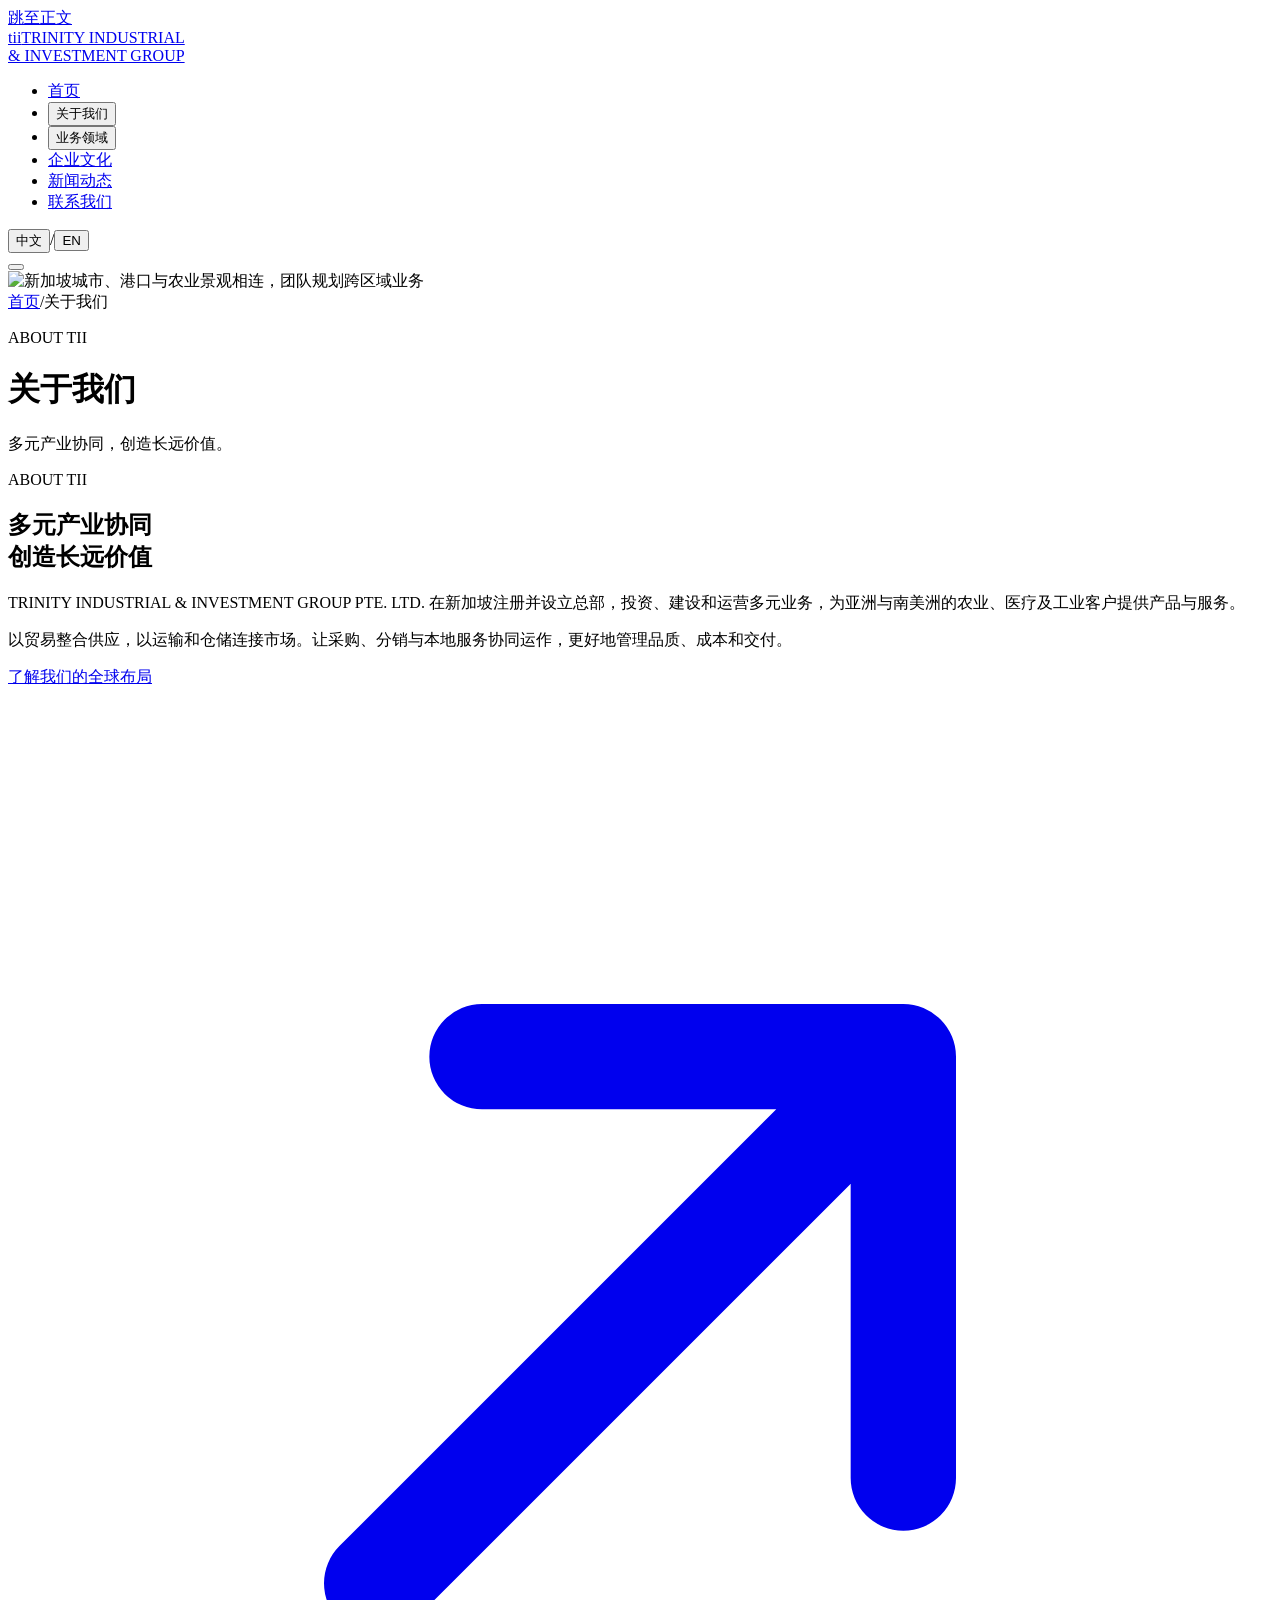
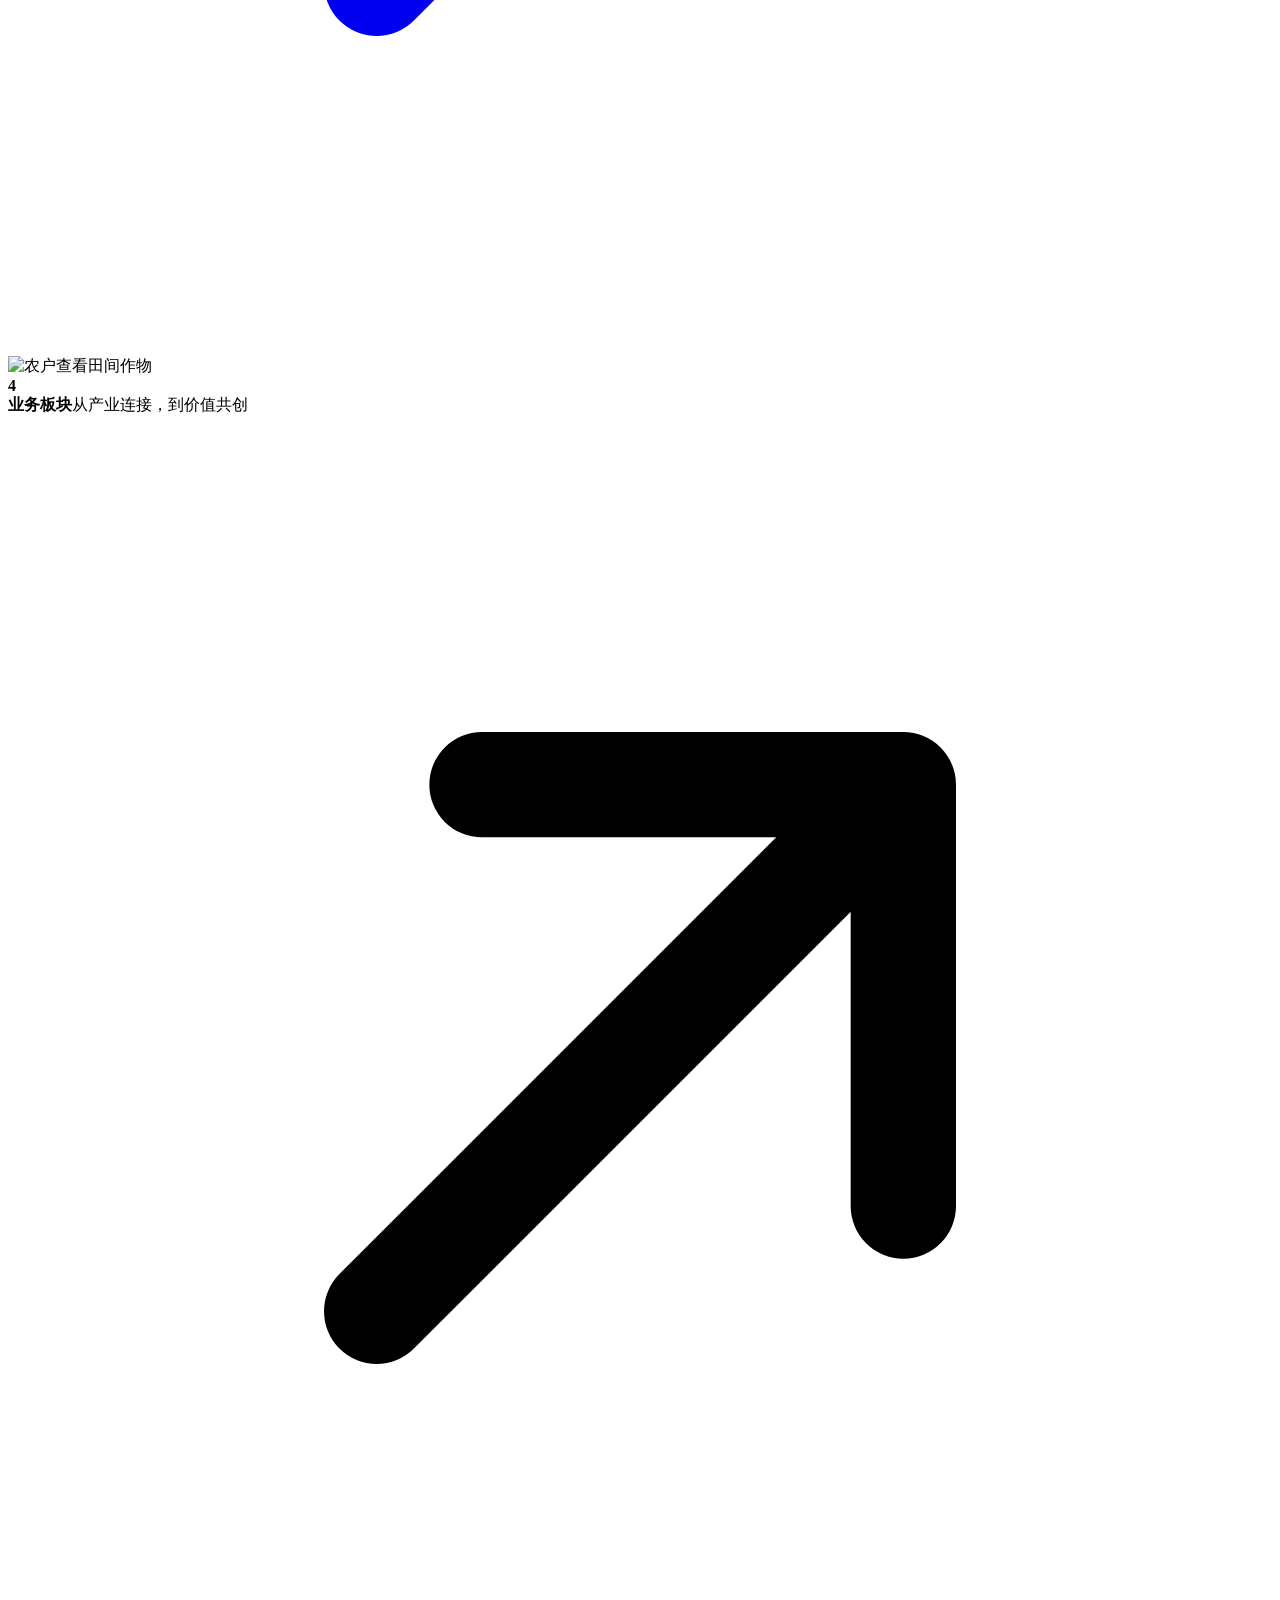
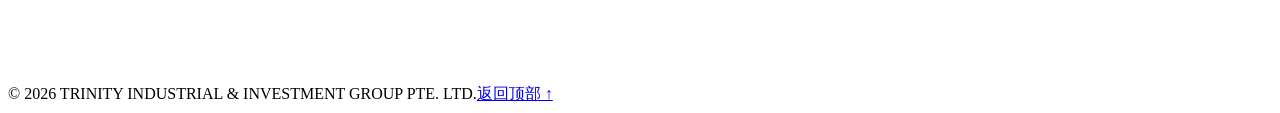
==== about.html @ e29555d6 "Remove Global Presence from the top navigation The section stays reachable from the About dropdown a" ====
<!doctype html>
<html lang="zh-CN"><head><meta charset="utf-8"><meta name="viewport" content="width=device-width,initial-scale=1"><meta name="theme-color" content="#c6df48"><title>关于我们 | tii</title><meta name="description" content="了解 TII：一家立足新加坡、服务亚洲与南美洲客户的多元产业投资与运营集团。"><link rel="icon" type="image/svg+xml" href="./assets/tii-favicon.svg">
<link rel="shortcut icon" type="image/svg+xml" href="./assets/tii-favicon.svg">
<link rel="apple-touch-icon" sizes="180x180" href="./assets/tii-apple-touch-icon.png"><link rel="stylesheet" href="./styles.css?v=20260927b"><script defer src="./app.js?v=20261021-dropdown"></script><link rel="stylesheet" href="./sections.css"><script defer src="./content.js"></script><link rel="stylesheet" href="./news.css">
<link rel="stylesheet" href="./subpages.css?v=20260927b"><link rel="stylesheet" href="./navigation-dropdown.css?v=20261021-home-weight"><script defer src="./navigation-dropdown.js?v=20261021-home"></script></head>
<body class="subpage" data-title-zh="关于我们 | tii" data-title-en="About us | tii" data-description-zh="了解 TII：一家立足新加坡、服务亚洲与南美洲客户的多元产业投资与运营集团。" data-description-en="Learn about TII, a Singapore-based group investing in and operating businesses serving customers across Asia and South America."><a class="skip" href="#main" data-zh="跳至正文" data-en="Skip to content">跳至正文</a>
<header class="site-header"><a class="brand" href="./index.html#home" aria-label="tii home"><span class="brand-text">tii</span><span class="brand-name">TRINITY INDUSTRIAL<br>& INVESTMENT GROUP</span></a><nav id="navigation" class="dropdown-navigation" aria-label="主导航"><ul class="dropdown-main"><li><a href="./index.html" data-zh="首页" data-en="Home">首页</a></li><li class="dropdown-branch"><button class="dropdown-toggle" type="button" aria-expanded="false" aria-controls="dropdown-about"><span data-zh="关于我们" data-en="About us">关于我们</span><span class="dropdown-arrow" aria-hidden="true"></span></button><ul class="dropdown-panel" id="dropdown-about" hidden><li><a href="./about.html" data-zh="公司介绍" data-en="About Us">公司介绍</a></li><li><a href="./culture.html" data-zh="企业文化" data-en="Corporate Culture">企业文化</a></li><li><a href="./index.html#global" data-zh="全球布局" data-en="Global Presence">全球布局</a></li><li><a href="./index.html#news" data-zh="新闻动态" data-en="News">新闻动态</a></li><li><a href="./index.html#contact" data-zh="联系我们" data-en="Contact Us">联系我们</a></li></ul></li><li class="dropdown-branch"><button class="dropdown-toggle" type="button" aria-expanded="false" aria-controls="dropdown-business"><span data-zh="业务领域" data-en="Our business">业务领域</span><span class="dropdown-arrow" aria-hidden="true"></span></button><ul class="dropdown-panel" id="dropdown-business" hidden><li class="dropdown-branch"><button class="dropdown-toggle" type="button" aria-expanded="false" aria-controls="dropdown-agriculture"><span data-zh="农业与植物健康" data-en="Agriculture / Plant Health">农业与植物健康</span><span class="dropdown-arrow" aria-hidden="true"></span></button><ul class="dropdown-panel" id="dropdown-agriculture" hidden><li><a href="./agriculture.html#approach" data-zh="植物健康管理" data-en="Plant Health Management">植物健康管理</a></li><li class="dropdown-branch"><div class="dropdown-row"><a href="./agriculture.html#crop-solutions" data-zh="作物解决方案" data-en="Crop Solutions">作物解决方案</a><button class="dropdown-toggle dropdown-toggle--split" type="button" aria-expanded="false" aria-controls="dropdown-crops"><span class="dropdown-sr" data-zh="作物解决方案分类" data-en="Crop Solutions categories">作物解决方案分类</span><span class="dropdown-arrow" aria-hidden="true"></span></button></div><ul class="dropdown-panel" id="dropdown-crops" hidden><li><a href="./coming-soon.html" data-zh="水稻" data-en="Rice">水稻</a></li><li><a href="./coming-soon.html" data-zh="榴莲" data-en="Durian">榴莲</a></li><li><a href="./coming-soon.html" data-zh="芒果" data-en="Mango">芒果</a></li><li><a href="./coming-soon.html" data-zh="咖啡" data-en="Coffee">咖啡</a></li></ul></li></ul></li><li class="dropdown-branch"><button class="dropdown-toggle" type="button" aria-expanded="false" aria-controls="dropdown-medical"><span data-zh="医疗器械" data-en="Medical Devices">医疗器械</span><span class="dropdown-arrow" aria-hidden="true"></span></button><ul class="dropdown-panel" id="dropdown-medical" hidden><li class="dropdown-branch"><div class="dropdown-row"><a href="./medical.html" data-zh="医疗产品" data-en="Medical Products">医疗产品</a><button class="dropdown-toggle dropdown-toggle--split" type="button" aria-expanded="false" aria-controls="dropdown-products"><span class="dropdown-sr" data-zh="医疗产品分类" data-en="Medical Products categories">医疗产品分类</span><span class="dropdown-arrow" aria-hidden="true"></span></button></div><ul class="dropdown-panel" id="dropdown-products" hidden><li><a href="./medical.html#enteral" data-zh="肠内营养" data-en="Enteral Feeding">肠内营养</a></li><li><a href="./medical.html#urology" data-zh="泌尿护理" data-en="Urology">泌尿护理</a></li><li><a href="./medical.html#suction" data-zh="吸引系列" data-en="Suction">吸引系列</a></li><li><a href="./medical.html#collection" data-zh="收集系列" data-en="Collection">收集系列</a></li></ul></li><li><a href="./medical.html#quality" data-zh="质量保障" data-en="Quality">质量保障</a></li></ul></li><li class="dropdown-branch"><button class="dropdown-toggle" type="button" aria-expanded="false" aria-controls="dropdown-trading"><span data-zh="大宗商品贸易" data-en="Commodity Trading">大宗商品贸易</span><span class="dropdown-arrow" aria-hidden="true"></span></button><ul class="dropdown-panel" id="dropdown-trading" hidden><li><a href="./business.html?division=2#business" data-zh="业务概览" data-en="Overview">业务概览</a></li><li><a href="./coming-soon.html" data-zh="敬请期待" data-en="Coming Soon">敬请期待</a></li></ul></li><li class="dropdown-branch"><button class="dropdown-toggle" type="button" aria-expanded="false" aria-controls="dropdown-logistics"><span data-zh="国际运输与海外仓储" data-en="International Transportation &amp; Overseas Warehousing">国际运输与海外仓储</span><span class="dropdown-arrow" aria-hidden="true"></span></button><ul class="dropdown-panel" id="dropdown-logistics" hidden><li><a href="./logistics.html#overview" data-zh="业务概览" data-en="Overview">业务概览</a></li><li><a href="./logistics.html#services" data-zh="货物旅程" data-en="Cargo Journey">货物旅程</a></li></ul></li></ul></li><li><a href="./culture.html" data-zh="企业文化" data-en="Our culture">企业文化</a></li><li><a href="./index.html#news" data-zh="新闻动态" data-en="News">新闻动态</a></li><li><a href="./index.html#contact" data-zh="联系我们" data-en="Contact">联系我们</a></li></ul></nav><div class="nav-actions"><div class="language" aria-label="Language"><button data-lang="zh" class="active" aria-pressed="true">中文</button><span>/</span><button data-lang="en" aria-pressed="false">EN</button></div><button class="menu-toggle" aria-label="打开菜单" aria-controls="navigation" aria-expanded="false"><span></span><span></span></button></div></header>
<main id="main">
<div class="page-intro">
<img class="page-intro-image" src="./assets/about-hero.jpg" alt="新加坡城市、港口与农业景观相连，团队规划跨区域业务" data-alt-zh="新加坡城市、港口与农业景观相连，团队规划跨区域业务" data-alt-en="A team planning cross-regional business overlooking Singapore, its port and agricultural landscape" width="1672" height="941">
<div class="wrap"><div class="breadcrumbs"><a href="./index.html" data-zh="首页" data-en="Home">首页</a><span aria-hidden="true">/</span><span data-zh="关于我们" data-en="About us">关于我们</span></div><p class="eyebrow">ABOUT TII</p><h1 data-zh="关于我们" data-en="About us">关于我们</h1><p class="page-description" data-zh="多元产业协同，创造长远价值。" data-en="Connected industries. Lasting value.">多元产业协同，创造长远价值。</p></div></div><section id="about" class="section about wrap"><div class="about-copy"><p class="eyebrow">ABOUT TII</p><h2><span data-zh="多元产业协同" data-en="Diverse industries.">多元产业协同</span><br><span class="muted-title" data-zh="创造长远价值" data-en="Lasting value.">创造长远价值</span></h2><p class="body-copy" data-zh="TRINITY INDUSTRIAL & INVESTMENT GROUP PTE. LTD. 在新加坡注册并设立总部，投资、建设和运营多元业务，为亚洲与南美洲的农业、医疗及工业客户提供产品与服务。" data-en="TRINITY INDUSTRIAL & INVESTMENT GROUP PTE. LTD. is incorporated and headquartered in Singapore. We invest in, build and operate businesses serving agricultural, healthcare and industrial customers across Asia and South America.">TRINITY INDUSTRIAL & INVESTMENT GROUP PTE. LTD. 在新加坡注册并设立总部，投资、建设和运营多元业务，为亚洲与南美洲的农业、医疗及工业客户提供产品与服务。</p><p class="body-copy secondary" data-zh="以贸易整合供应，以运输和仓储连接市场。让采购、分销与本地服务协同运作，更好地管理品质、成本和交付。" data-en="Trading secures supply for our distribution businesses. Transportation and warehousing connect markets, giving us greater control over quality, costs and delivery schedules.">以贸易整合供应，以运输和仓储连接市场。让采购、分销与本地服务协同运作，更好地管理品质、成本和交付。</p><a class="text-link" href="./index.html#global"><span data-zh="了解我们的全球布局" data-en="Discover our global presence">了解我们的全球布局</span>
<span class="text-link-icon" aria-hidden="true"><svg viewBox="0 0 24 24" focusable="false"><path d="M7 17L17 7M9 7h8v8" fill="none" stroke="currentColor" stroke-width="2" stroke-linecap="round" stroke-linejoin="round"/></svg></span>
</a></div><div class="about-visual"><img src="./assets/farmer.png" alt="农户查看田间作物" data-alt-zh="农户查看田间作物" data-alt-en="A farmer checking crops in the field" loading="lazy" width="1222" height="798"><div class="about-caption"><strong>4</strong><div><b data-zh="业务板块" data-en="Business divisions">业务板块</b><span data-zh="从产业连接，到价值共创" data-en="Connected industries. Shared value.">从产业连接，到价值共创</span></div><span class="caption-symbol" aria-hidden="true"><svg viewBox="0 0 24 24" focusable="false"><path d="M7 17L17 7M9 7h8v8" fill="none" stroke="currentColor" stroke-width="2" stroke-linecap="round" stroke-linejoin="round"/></svg></span></div></div></section></main><footer class="site-footer wrap"><span>© <span id="year">2026</span> TRINITY INDUSTRIAL & INVESTMENT GROUP PTE. LTD.</span><a href="#main" data-zh="返回顶部 ↑" data-en="Back to top ↑">返回顶部 ↑</a></footer></body></html>
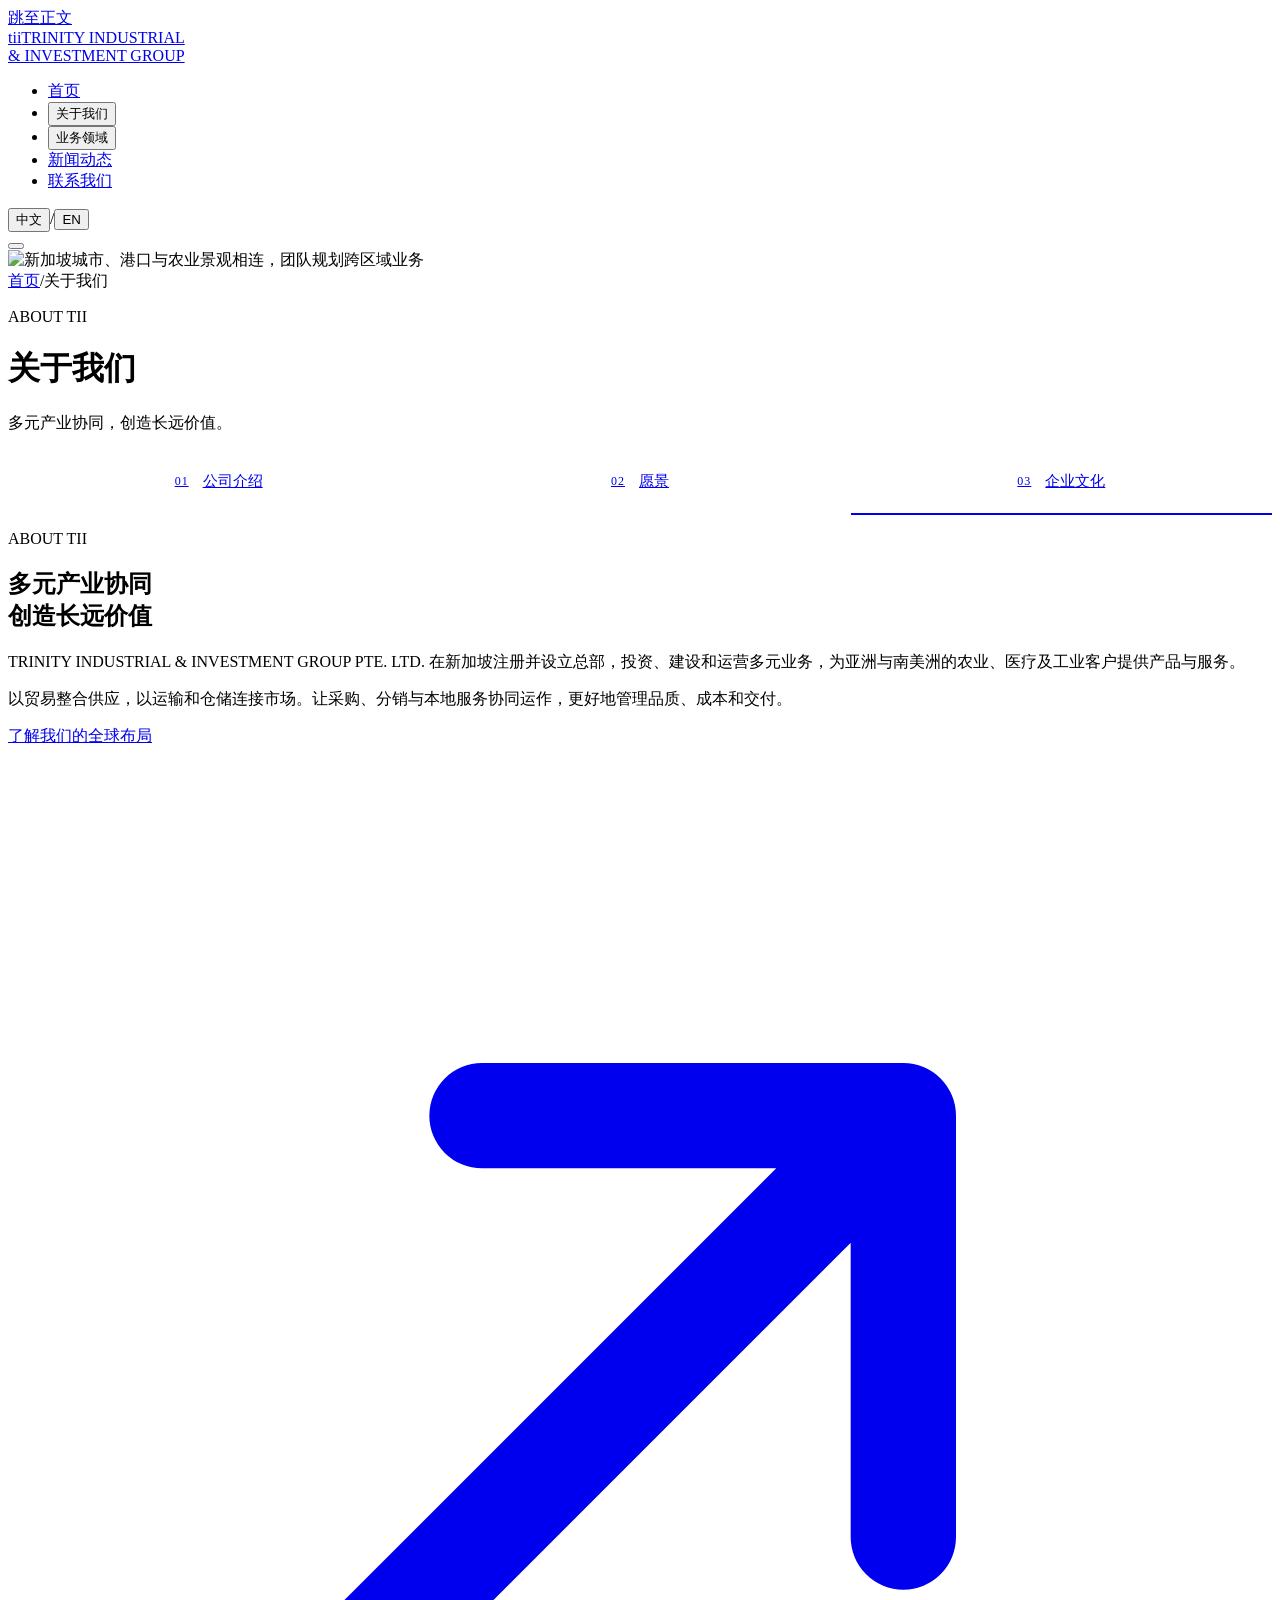
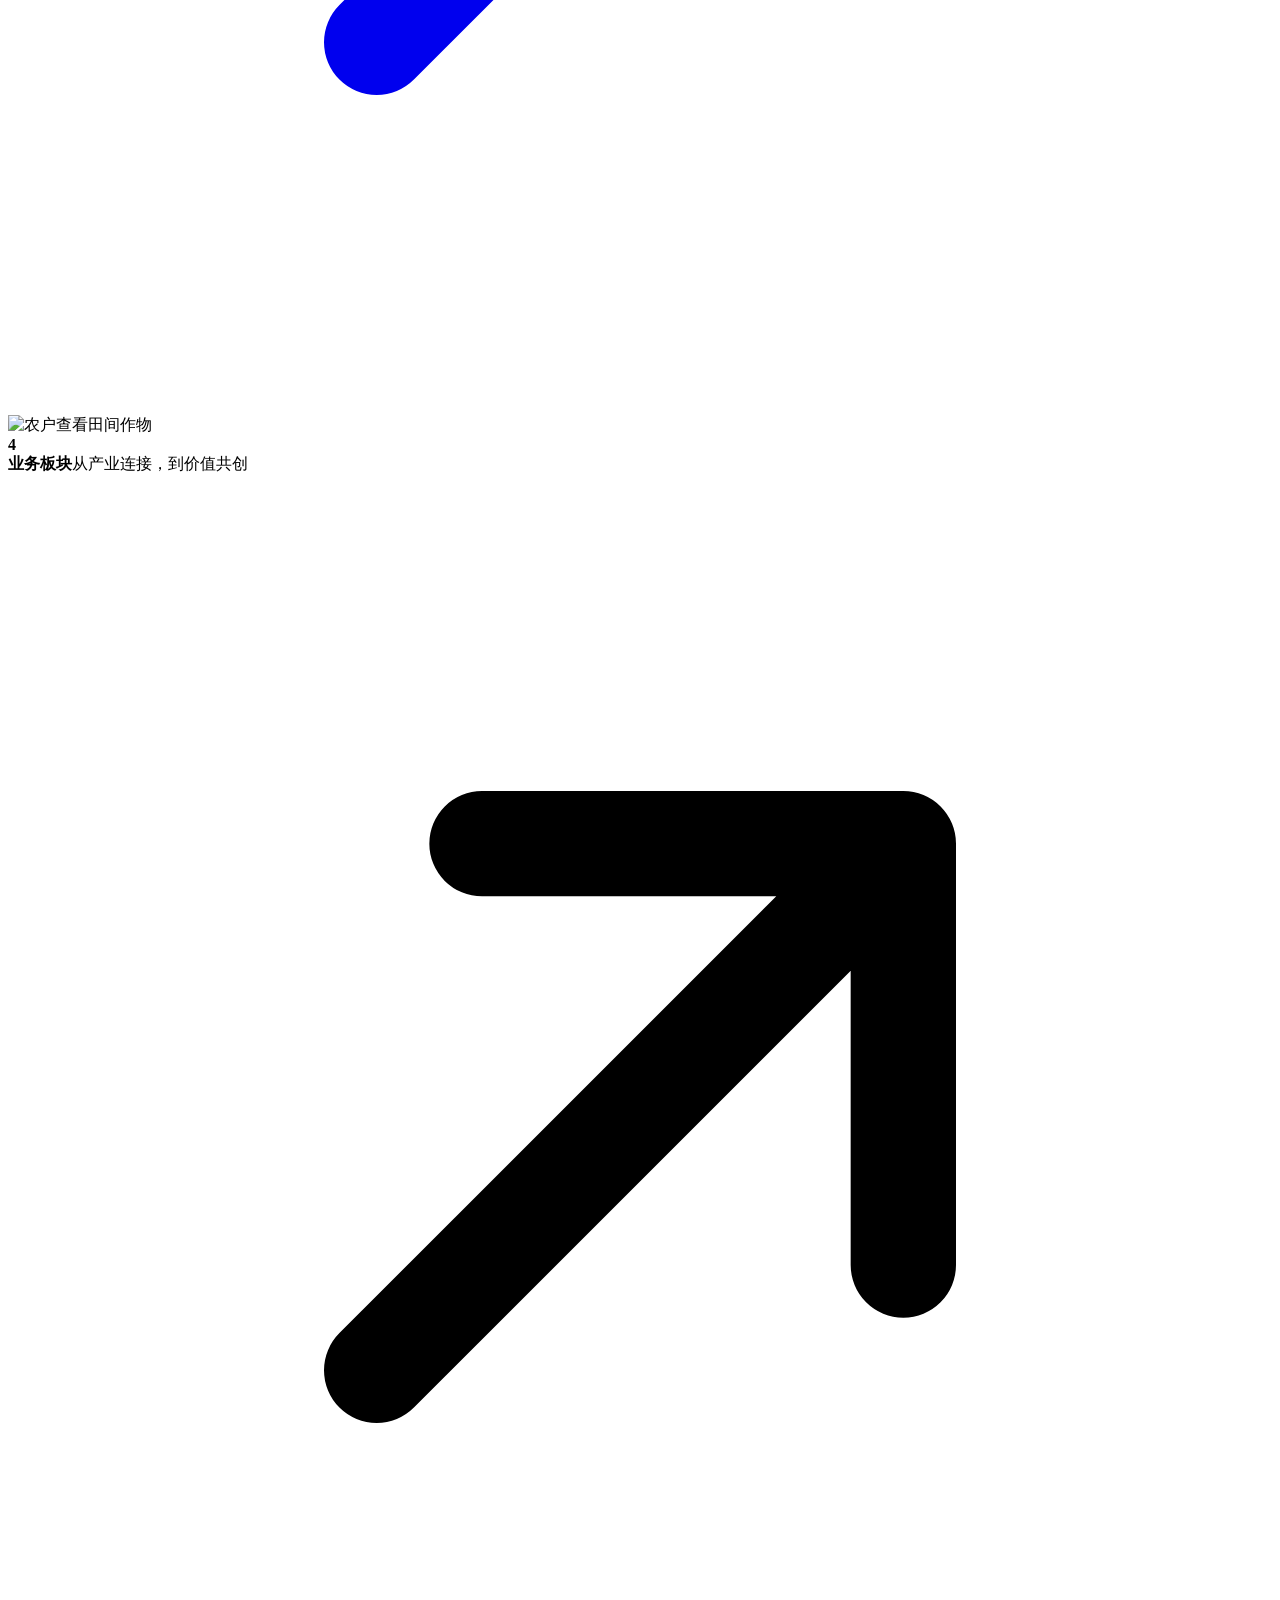
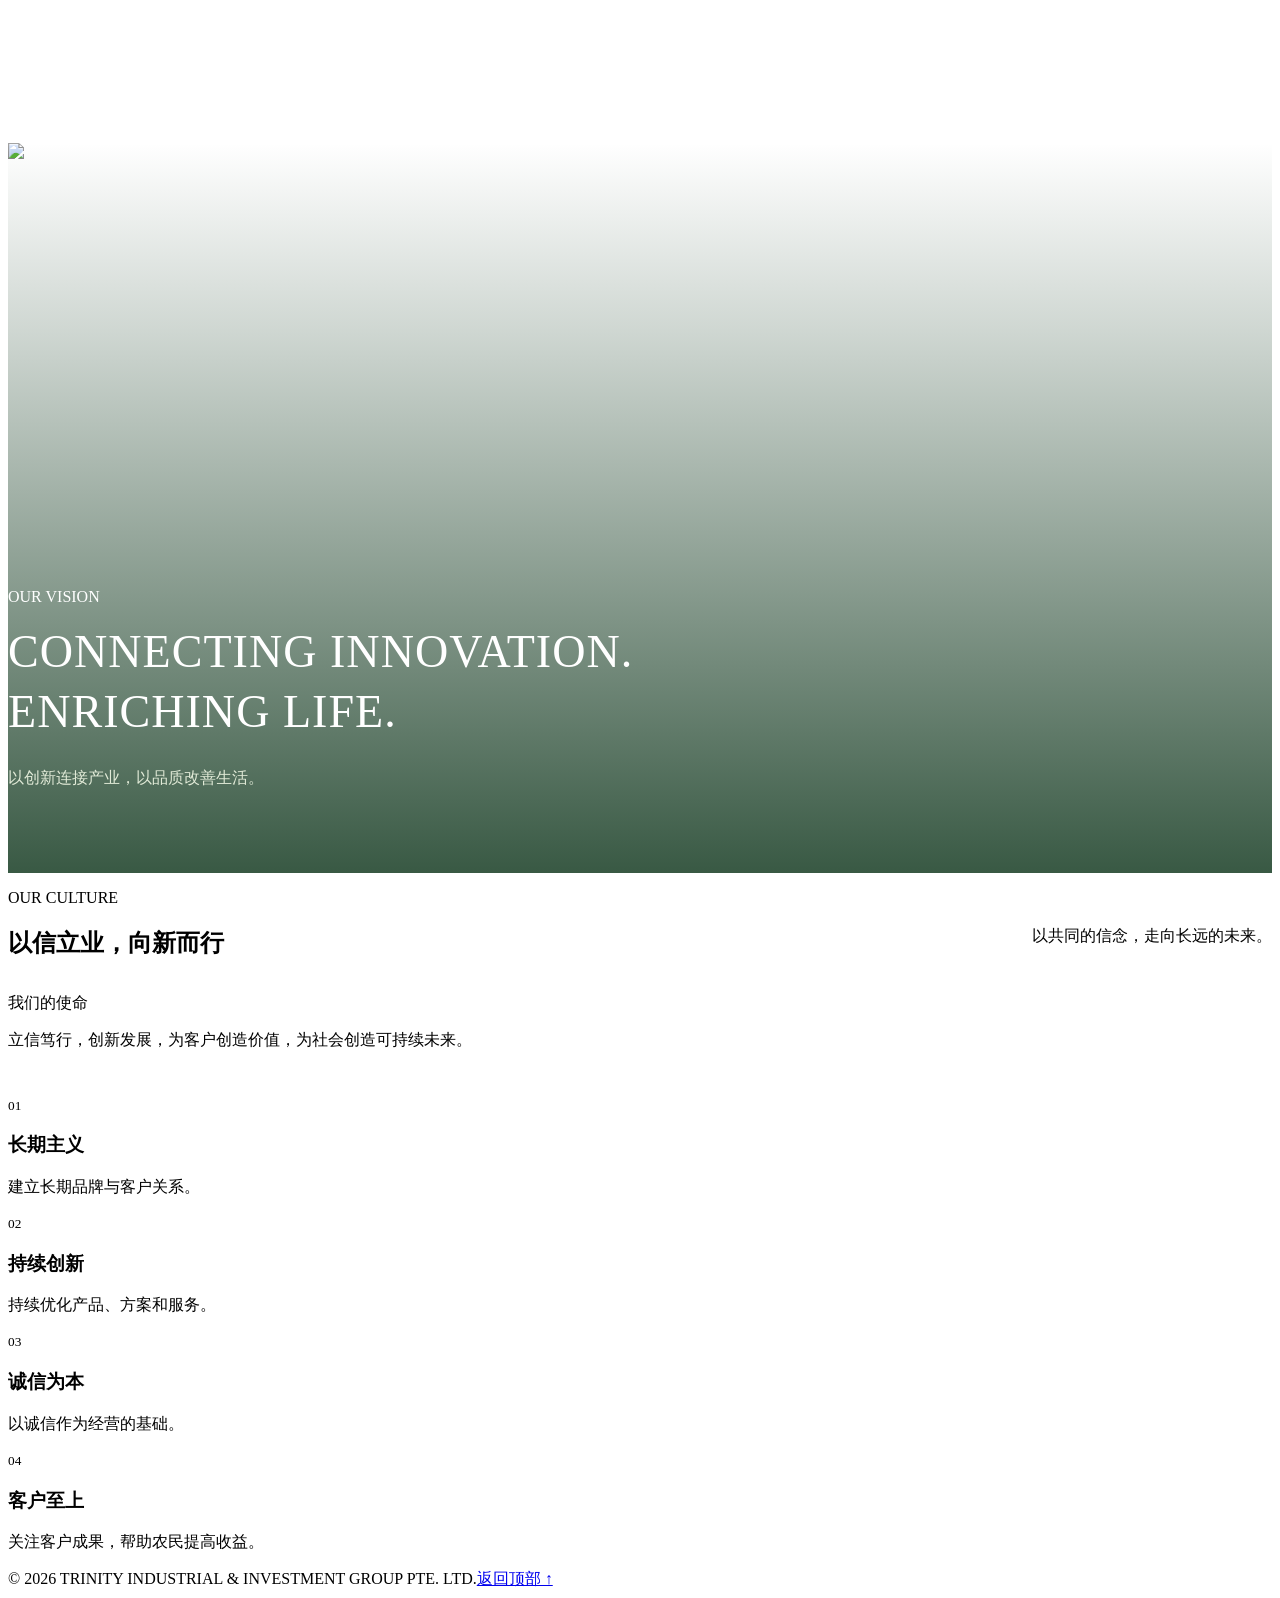
==== commit e51bccbf: "Merge company intro, vision and culture into one About page The About page now scrolls through three" ====
--- a/about.html
+++ b/about.html
@@ -2,12 +2,23 @@
 <html lang="zh-CN"><head><meta charset="utf-8"><meta name="viewport" content="width=device-width,initial-scale=1"><meta name="theme-color" content="#c6df48"><title>关于我们 | tii</title><meta name="description" content="了解 TII：一家立足新加坡、服务亚洲与南美洲客户的多元产业投资与运营集团。"><link rel="icon" type="image/svg+xml" href="./assets/tii-favicon.svg">
 <link rel="shortcut icon" type="image/svg+xml" href="./assets/tii-favicon.svg">
 <link rel="apple-touch-icon" sizes="180x180" href="./assets/tii-apple-touch-icon.png"><link rel="stylesheet" href="./styles.css?v=20260927b"><script defer src="./app.js?v=20261021-dropdown"></script><link rel="stylesheet" href="./sections.css"><script defer src="./content.js"></script><link rel="stylesheet" href="./news.css">
-<link rel="stylesheet" href="./subpages.css?v=20260927b"><link rel="stylesheet" href="./navigation-dropdown.css?v=20261021-home-weight"><script defer src="./navigation-dropdown.js?v=20261021-home"></script></head>
+<link rel="stylesheet" href="./subpages.css?v=20260927b"><link rel="stylesheet" href="./company.css?v=20261022"><script defer src="./company.js?v=20261022"></script><link rel="stylesheet" href="./navigation-dropdown.css?v=20261021-home-weight"><script defer src="./navigation-dropdown.js?v=20261021-home"></script></head>
 <body class="subpage" data-title-zh="关于我们 | tii" data-title-en="About us | tii" data-description-zh="了解 TII：一家立足新加坡、服务亚洲与南美洲客户的多元产业投资与运营集团。" data-description-en="Learn about TII, a Singapore-based group investing in and operating businesses serving customers across Asia and South America."><a class="skip" href="#main" data-zh="跳至正文" data-en="Skip to content">跳至正文</a>
-<header class="site-header"><a class="brand" href="./index.html#home" aria-label="tii home"><span class="brand-text">tii</span><span class="brand-name">TRINITY INDUSTRIAL<br>& INVESTMENT GROUP</span></a><nav id="navigation" class="dropdown-navigation" aria-label="主导航"><ul class="dropdown-main"><li><a href="./index.html" data-zh="首页" data-en="Home">首页</a></li><li class="dropdown-branch"><button class="dropdown-toggle" type="button" aria-expanded="false" aria-controls="dropdown-about"><span data-zh="关于我们" data-en="About us">关于我们</span><span class="dropdown-arrow" aria-hidden="true"></span></button><ul class="dropdown-panel" id="dropdown-about" hidden><li><a href="./about.html" data-zh="公司介绍" data-en="About Us">公司介绍</a></li><li><a href="./culture.html" data-zh="企业文化" data-en="Corporate Culture">企业文化</a></li><li><a href="./index.html#global" data-zh="全球布局" data-en="Global Presence">全球布局</a></li><li><a href="./index.html#news" data-zh="新闻动态" data-en="News">新闻动态</a></li><li><a href="./index.html#contact" data-zh="联系我们" data-en="Contact Us">联系我们</a></li></ul></li><li class="dropdown-branch"><button class="dropdown-toggle" type="button" aria-expanded="false" aria-controls="dropdown-business"><span data-zh="业务领域" data-en="Our business">业务领域</span><span class="dropdown-arrow" aria-hidden="true"></span></button><ul class="dropdown-panel" id="dropdown-business" hidden><li class="dropdown-branch"><button class="dropdown-toggle" type="button" aria-expanded="false" aria-controls="dropdown-agriculture"><span data-zh="农业与植物健康" data-en="Agriculture / Plant Health">农业与植物健康</span><span class="dropdown-arrow" aria-hidden="true"></span></button><ul class="dropdown-panel" id="dropdown-agriculture" hidden><li><a href="./agriculture.html#approach" data-zh="植物健康管理" data-en="Plant Health Management">植物健康管理</a></li><li class="dropdown-branch"><div class="dropdown-row"><a href="./agriculture.html#crop-solutions" data-zh="作物解决方案" data-en="Crop Solutions">作物解决方案</a><button class="dropdown-toggle dropdown-toggle--split" type="button" aria-expanded="false" aria-controls="dropdown-crops"><span class="dropdown-sr" data-zh="作物解决方案分类" data-en="Crop Solutions categories">作物解决方案分类</span><span class="dropdown-arrow" aria-hidden="true"></span></button></div><ul class="dropdown-panel" id="dropdown-crops" hidden><li><a href="./coming-soon.html" data-zh="水稻" data-en="Rice">水稻</a></li><li><a href="./coming-soon.html" data-zh="榴莲" data-en="Durian">榴莲</a></li><li><a href="./coming-soon.html" data-zh="芒果" data-en="Mango">芒果</a></li><li><a href="./coming-soon.html" data-zh="咖啡" data-en="Coffee">咖啡</a></li></ul></li></ul></li><li class="dropdown-branch"><button class="dropdown-toggle" type="button" aria-expanded="false" aria-controls="dropdown-medical"><span data-zh="医疗器械" data-en="Medical Devices">医疗器械</span><span class="dropdown-arrow" aria-hidden="true"></span></button><ul class="dropdown-panel" id="dropdown-medical" hidden><li class="dropdown-branch"><div class="dropdown-row"><a href="./medical.html" data-zh="医疗产品" data-en="Medical Products">医疗产品</a><button class="dropdown-toggle dropdown-toggle--split" type="button" aria-expanded="false" aria-controls="dropdown-products"><span class="dropdown-sr" data-zh="医疗产品分类" data-en="Medical Products categories">医疗产品分类</span><span class="dropdown-arrow" aria-hidden="true"></span></button></div><ul class="dropdown-panel" id="dropdown-products" hidden><li><a href="./medical.html#enteral" data-zh="肠内营养" data-en="Enteral Feeding">肠内营养</a></li><li><a href="./medical.html#urology" data-zh="泌尿护理" data-en="Urology">泌尿护理</a></li><li><a href="./medical.html#suction" data-zh="吸引系列" data-en="Suction">吸引系列</a></li><li><a href="./medical.html#collection" data-zh="收集系列" data-en="Collection">收集系列</a></li></ul></li><li><a href="./medical.html#quality" data-zh="质量保障" data-en="Quality">质量保障</a></li></ul></li><li class="dropdown-branch"><button class="dropdown-toggle" type="button" aria-expanded="false" aria-controls="dropdown-trading"><span data-zh="大宗商品贸易" data-en="Commodity Trading">大宗商品贸易</span><span class="dropdown-arrow" aria-hidden="true"></span></button><ul class="dropdown-panel" id="dropdown-trading" hidden><li><a href="./business.html?division=2#business" data-zh="业务概览" data-en="Overview">业务概览</a></li><li><a href="./coming-soon.html" data-zh="敬请期待" data-en="Coming Soon">敬请期待</a></li></ul></li><li class="dropdown-branch"><button class="dropdown-toggle" type="button" aria-expanded="false" aria-controls="dropdown-logistics"><span data-zh="国际运输与海外仓储" data-en="International Transportation &amp; Overseas Warehousing">国际运输与海外仓储</span><span class="dropdown-arrow" aria-hidden="true"></span></button><ul class="dropdown-panel" id="dropdown-logistics" hidden><li><a href="./logistics.html#overview" data-zh="业务概览" data-en="Overview">业务概览</a></li><li><a href="./logistics.html#services" data-zh="货物旅程" data-en="Cargo Journey">货物旅程</a></li></ul></li></ul></li><li><a href="./culture.html" data-zh="企业文化" data-en="Our culture">企业文化</a></li><li><a href="./index.html#news" data-zh="新闻动态" data-en="News">新闻动态</a></li><li><a href="./index.html#contact" data-zh="联系我们" data-en="Contact">联系我们</a></li></ul></nav><div class="nav-actions"><div class="language" aria-label="Language"><button data-lang="zh" class="active" aria-pressed="true">中文</button><span>/</span><button data-lang="en" aria-pressed="false">EN</button></div><button class="menu-toggle" aria-label="打开菜单" aria-controls="navigation" aria-expanded="false"><span></span><span></span></button></div></header>
+<header class="site-header"><a class="brand" href="./index.html#home" aria-label="tii home"><span class="brand-text">tii</span><span class="brand-name">TRINITY INDUSTRIAL<br>& INVESTMENT GROUP</span></a><nav id="navigation" class="dropdown-navigation" aria-label="主导航"><ul class="dropdown-main"><li><a href="./index.html" data-zh="首页" data-en="Home">首页</a></li><li class="dropdown-branch"><button class="dropdown-toggle" type="button" aria-expanded="false" aria-controls="dropdown-about"><span data-zh="关于我们" data-en="About us">关于我们</span><span class="dropdown-arrow" aria-hidden="true"></span></button><ul class="dropdown-panel" id="dropdown-about" hidden><li><a href="./about.html#about" data-zh="公司介绍" data-en="About Us">公司介绍</a></li><li><a href="./about.html#vision" data-zh="愿景" data-en="Our Vision">愿景</a></li><li><a href="./about.html#culture" data-zh="企业文化" data-en="Corporate Culture">企业文化</a></li><li><a href="./index.html#global" data-zh="全球布局" data-en="Global Presence">全球布局</a></li><li><a href="./index.html#news" data-zh="新闻动态" data-en="News">新闻动态</a></li><li><a href="./index.html#contact" data-zh="联系我们" data-en="Contact Us">联系我们</a></li></ul></li><li class="dropdown-branch"><button class="dropdown-toggle" type="button" aria-expanded="false" aria-controls="dropdown-business"><span data-zh="业务领域" data-en="Our business">业务领域</span><span class="dropdown-arrow" aria-hidden="true"></span></button><ul class="dropdown-panel" id="dropdown-business" hidden><li class="dropdown-branch"><button class="dropdown-toggle" type="button" aria-expanded="false" aria-controls="dropdown-agriculture"><span data-zh="农业与植物健康" data-en="Agriculture / Plant Health">农业与植物健康</span><span class="dropdown-arrow" aria-hidden="true"></span></button><ul class="dropdown-panel" id="dropdown-agriculture" hidden><li><a href="./agriculture.html#approach" data-zh="植物健康管理" data-en="Plant Health Management">植物健康管理</a></li><li class="dropdown-branch"><div class="dropdown-row"><a href="./agriculture.html#crop-solutions" data-zh="作物解决方案" data-en="Crop Solutions">作物解决方案</a><button class="dropdown-toggle dropdown-toggle--split" type="button" aria-expanded="false" aria-controls="dropdown-crops"><span class="dropdown-sr" data-zh="作物解决方案分类" data-en="Crop Solutions categories">作物解决方案分类</span><span class="dropdown-arrow" aria-hidden="true"></span></button></div><ul class="dropdown-panel" id="dropdown-crops" hidden><li><a href="./coming-soon.html" data-zh="水稻" data-en="Rice">水稻</a></li><li><a href="./coming-soon.html" data-zh="榴莲" data-en="Durian">榴莲</a></li><li><a href="./coming-soon.html" data-zh="芒果" data-en="Mango">芒果</a></li><li><a href="./coming-soon.html" data-zh="咖啡" data-en="Coffee">咖啡</a></li></ul></li></ul></li><li class="dropdown-branch"><button class="dropdown-toggle" type="button" aria-expanded="false" aria-controls="dropdown-medical"><span data-zh="医疗器械" data-en="Medical Devices">医疗器械</span><span class="dropdown-arrow" aria-hidden="true"></span></button><ul class="dropdown-panel" id="dropdown-medical" hidden><li class="dropdown-branch"><div class="dropdown-row"><a href="./medical.html" data-zh="医疗产品" data-en="Medical Products">医疗产品</a><button class="dropdown-toggle dropdown-toggle--split" type="button" aria-expanded="false" aria-controls="dropdown-products"><span class="dropdown-sr" data-zh="医疗产品分类" data-en="Medical Products categories">医疗产品分类</span><span class="dropdown-arrow" aria-hidden="true"></span></button></div><ul class="dropdown-panel" id="dropdown-products" hidden><li><a href="./medical.html#enteral" data-zh="肠内营养" data-en="Enteral Feeding">肠内营养</a></li><li><a href="./medical.html#urology" data-zh="泌尿护理" data-en="Urology">泌尿护理</a></li><li><a href="./medical.html#suction" data-zh="吸引系列" data-en="Suction">吸引系列</a></li><li><a href="./medical.html#collection" data-zh="收集系列" data-en="Collection">收集系列</a></li></ul></li><li><a href="./medical.html#quality" data-zh="质量保障" data-en="Quality">质量保障</a></li></ul></li><li class="dropdown-branch"><button class="dropdown-toggle" type="button" aria-expanded="false" aria-controls="dropdown-trading"><span data-zh="大宗商品贸易" data-en="Commodity Trading">大宗商品贸易</span><span class="dropdown-arrow" aria-hidden="true"></span></button><ul class="dropdown-panel" id="dropdown-trading" hidden><li><a href="./business.html?division=2#business" data-zh="业务概览" data-en="Overview">业务概览</a></li><li><a href="./coming-soon.html" data-zh="敬请期待" data-en="Coming Soon">敬请期待</a></li></ul></li><li class="dropdown-branch"><button class="dropdown-toggle" type="button" aria-expanded="false" aria-controls="dropdown-logistics"><span data-zh="国际运输与海外仓储" data-en="International Transportation &amp; Overseas Warehousing">国际运输与海外仓储</span><span class="dropdown-arrow" aria-hidden="true"></span></button><ul class="dropdown-panel" id="dropdown-logistics" hidden><li><a href="./logistics.html#overview" data-zh="业务概览" data-en="Overview">业务概览</a></li><li><a href="./logistics.html#services" data-zh="货物旅程" data-en="Cargo Journey">货物旅程</a></li></ul></li></ul></li><li><a href="./index.html#news" data-zh="新闻动态" data-en="News">新闻动态</a></li><li><a href="./index.html#contact" data-zh="联系我们" data-en="Contact">联系我们</a></li></ul></nav><div class="nav-actions"><div class="language" aria-label="Language"><button data-lang="zh" class="active" aria-pressed="true">中文</button><span>/</span><button data-lang="en" aria-pressed="false">EN</button></div><button class="menu-toggle" aria-label="打开菜单" aria-controls="navigation" aria-expanded="false"><span></span><span></span></button></div></header>
 <main id="main">
 <div class="page-intro">
 <img class="page-intro-image" src="./assets/about-hero.jpg" alt="新加坡城市、港口与农业景观相连，团队规划跨区域业务" data-alt-zh="新加坡城市、港口与农业景观相连，团队规划跨区域业务" data-alt-en="A team planning cross-regional business overlooking Singapore, its port and agricultural landscape" width="1672" height="941">
-<div class="wrap"><div class="breadcrumbs"><a href="./index.html" data-zh="首页" data-en="Home">首页</a><span aria-hidden="true">/</span><span data-zh="关于我们" data-en="About us">关于我们</span></div><p class="eyebrow">ABOUT TII</p><h1 data-zh="关于我们" data-en="About us">关于我们</h1><p class="page-description" data-zh="多元产业协同，创造长远价值。" data-en="Connected industries. Lasting value.">多元产业协同，创造长远价值。</p></div></div><section id="about" class="section about wrap"><div class="about-copy"><p class="eyebrow">ABOUT TII</p><h2><span data-zh="多元产业协同" data-en="Diverse industries.">多元产业协同</span><br><span class="muted-title" data-zh="创造长远价值" data-en="Lasting value.">创造长远价值</span></h2><p class="body-copy" data-zh="TRINITY INDUSTRIAL & INVESTMENT GROUP PTE. LTD. 在新加坡注册并设立总部，投资、建设和运营多元业务，为亚洲与南美洲的农业、医疗及工业客户提供产品与服务。" data-en="TRINITY INDUSTRIAL & INVESTMENT GROUP PTE. LTD. is incorporated and headquartered in Singapore. We invest in, build and operate businesses serving agricultural, healthcare and industrial customers across Asia and South America.">TRINITY INDUSTRIAL & INVESTMENT GROUP PTE. LTD. 在新加坡注册并设立总部，投资、建设和运营多元业务，为亚洲与南美洲的农业、医疗及工业客户提供产品与服务。</p><p class="body-copy secondary" data-zh="以贸易整合供应，以运输和仓储连接市场。让采购、分销与本地服务协同运作，更好地管理品质、成本和交付。" data-en="Trading secures supply for our distribution businesses. Transportation and warehousing connect markets, giving us greater control over quality, costs and delivery schedules.">以贸易整合供应，以运输和仓储连接市场。让采购、分销与本地服务协同运作，更好地管理品质、成本和交付。</p><a class="text-link" href="./index.html#global"><span data-zh="了解我们的全球布局" data-en="Discover our global presence">了解我们的全球布局</span>
+<div class="wrap"><div class="breadcrumbs"><a href="./index.html" data-zh="首页" data-en="Home">首页</a><span aria-hidden="true">/</span><span data-zh="关于我们" data-en="About us">关于我们</span></div><p class="eyebrow">ABOUT TII</p><h1 data-zh="关于我们" data-en="About us">关于我们</h1><p class="page-description" data-zh="多元产业协同，创造长远价值。" data-en="Connected industries. Lasting value.">多元产业协同，创造长远价值。</p></div></div><nav class="company-nav" aria-label="页面目录 / On this page"><div class="company-nav-track wrap"><a href="#about"><small>01</small><span data-zh="公司介绍" data-en="About Us">公司介绍</span></a><a href="#vision"><small>02</small><span data-zh="愿景" data-en="Our Vision">愿景</span></a><a href="#culture"><small>03</small><span data-zh="企业文化" data-en="Corporate Culture">企业文化</span></a></div></nav>
+<section id="about" class="section about wrap"><div class="about-copy"><p class="eyebrow">ABOUT TII</p><h2><span data-zh="多元产业协同" data-en="Diverse industries.">多元产业协同</span><br><span class="muted-title" data-zh="创造长远价值" data-en="Lasting value.">创造长远价值</span></h2><p class="body-copy" data-zh="TRINITY INDUSTRIAL & INVESTMENT GROUP PTE. LTD. 在新加坡注册并设立总部，投资、建设和运营多元业务，为亚洲与南美洲的农业、医疗及工业客户提供产品与服务。" data-en="TRINITY INDUSTRIAL & INVESTMENT GROUP PTE. LTD. is incorporated and headquartered in Singapore. We invest in, build and operate businesses serving agricultural, healthcare and industrial customers across Asia and South America.">TRINITY INDUSTRIAL & INVESTMENT GROUP PTE. LTD. 在新加坡注册并设立总部，投资、建设和运营多元业务，为亚洲与南美洲的农业、医疗及工业客户提供产品与服务。</p><p class="body-copy secondary" data-zh="以贸易整合供应，以运输和仓储连接市场。让采购、分销与本地服务协同运作，更好地管理品质、成本和交付。" data-en="Trading secures supply for our distribution businesses. Transportation and warehousing connect markets, giving us greater control over quality, costs and delivery schedules.">以贸易整合供应，以运输和仓储连接市场。让采购、分销与本地服务协同运作，更好地管理品质、成本和交付。</p><a class="text-link" href="./index.html#global"><span data-zh="了解我们的全球布局" data-en="Discover our global presence">了解我们的全球布局</span>
 <span class="text-link-icon" aria-hidden="true"><svg viewBox="0 0 24 24" focusable="false"><path d="M7 17L17 7M9 7h8v8" fill="none" stroke="currentColor" stroke-width="2" stroke-linecap="round" stroke-linejoin="round"/></svg></span>
-</a></div><div class="about-visual"><img src="./assets/farmer.png" alt="农户查看田间作物" data-alt-zh="农户查看田间作物" data-alt-en="A farmer checking crops in the field" loading="lazy" width="1222" height="798"><div class="about-caption"><strong>4</strong><div><b data-zh="业务板块" data-en="Business divisions">业务板块</b><span data-zh="从产业连接，到价值共创" data-en="Connected industries. Shared value.">从产业连接，到价值共创</span></div><span class="caption-symbol" aria-hidden="true"><svg viewBox="0 0 24 24" focusable="false"><path d="M7 17L17 7M9 7h8v8" fill="none" stroke="currentColor" stroke-width="2" stroke-linecap="round" stroke-linejoin="round"/></svg></span></div></div></section></main><footer class="site-footer wrap"><span>© <span id="year">2026</span> TRINITY INDUSTRIAL & INVESTMENT GROUP PTE. LTD.</span><a href="#main" data-zh="返回顶部 ↑" data-en="Back to top ↑">返回顶部 ↑</a></footer></body></html>
+</a></div><div class="about-visual"><img src="./assets/farmer.png" alt="农户查看田间作物" data-alt-zh="农户查看田间作物" data-alt-en="A farmer checking crops in the field" loading="lazy" width="1222" height="798"><div class="about-caption"><strong>4</strong><div><b data-zh="业务板块" data-en="Business divisions">业务板块</b><span data-zh="从产业连接，到价值共创" data-en="Connected industries. Shared value.">从产业连接，到价值共创</span></div><span class="caption-symbol" aria-hidden="true"><svg viewBox="0 0 24 24" focusable="false"><path d="M7 17L17 7M9 7h8v8" fill="none" stroke="currentColor" stroke-width="2" stroke-linecap="round" stroke-linejoin="round"/></svg></span></div></div></section>
+<section id="vision" class="company-vision" aria-labelledby="vision-title"><img src="./assets/culture.png" alt="晨光中的农田与作物" data-alt-zh="晨光中的农田与作物" data-alt-en="Sunlit crop rows in the field" loading="lazy" width="1516" height="830"><div class="wrap"><p class="eyebrow light">OUR VISION</p><h2 id="vision-title" class="company-vision-statement">CONNECTING INNOVATION.<br>ENRICHING LIFE.</h2><p class="company-vision-note" data-zh="以创新连接产业，以品质改善生活。" data-en="Our vision for a shared future.">以创新连接产业，以品质改善生活。</p></div></section>
+<section id="culture" class="section company-culture" aria-labelledby="culture-title"><div class="wrap"><header class="company-culture-head"><div><p class="eyebrow">OUR CULTURE</p><h2 id="culture-title" data-zh="以信立业，向新而行" data-en="Built on trust. Driven by innovation.">以信立业，向新而行</h2></div><p class="company-culture-lead" data-zh="以共同的信念，走向长远的未来。" data-en="Shared values. A lasting future.">以共同的信念，走向长远的未来。</p></header>
+<div class="mission"><span data-zh="我们的使命" data-en="Our mission">我们的使命</span><p data-zh="立信笃行，创新发展，为客户创造价值，为社会创造可持续未来。" data-en="Trusted conduct. Continuous innovation. Shared value.">立信笃行，创新发展，为客户创造价值，为社会创造可持续未来。</p></div>
+<div class="values">
+<div><small>01</small><h3 data-zh="长期主义" data-en="Long-term thinking">长期主义</h3><p data-zh="建立长期品牌与客户关系。" data-en="Build lasting brands and customer relationships.">建立长期品牌与客户关系。</p></div>
+<div><small>02</small><h3 data-zh="持续创新" data-en="Continuous innovation">持续创新</h3><p data-zh="持续优化产品、方案和服务。" data-en="Keep improving products, solutions and services.">持续优化产品、方案和服务。</p></div>
+<div><small>03</small><h3 data-zh="诚信为本" data-en="Integrity first">诚信为本</h3><p data-zh="以诚信作为经营的基础。" data-en="Make integrity the foundation of our business.">以诚信作为经营的基础。</p></div>
+<div><small>04</small><h3 data-zh="客户至上" data-en="Customer first">客户至上</h3><p data-zh="关注客户成果，帮助农民提高收益。" data-en="Focus on customer outcomes and help farmers improve returns.">关注客户成果，帮助农民提高收益。</p></div>
+</div></div></section>
+</main><footer class="site-footer wrap"><span>© <span id="year">2026</span> TRINITY INDUSTRIAL & INVESTMENT GROUP PTE. LTD.</span><a href="#main" data-zh="返回顶部 ↑" data-en="Back to top ↑">返回顶部 ↑</a></footer></body></html>
--- a/company.css
+++ b/company.css
@@ -0,0 +1,38 @@
+/* About page: company introduction, vision and culture stacked on one scrolling page. */
+.company-nav{position:sticky;top:100px;z-index:20;background:#fff;border-bottom:1px solid var(--line)}
+.company-nav-track{display:grid;grid-template-columns:repeat(3,minmax(0,1fr))}
+.company-nav a{display:flex;gap:14px;align-items:center;justify-content:center;padding:22px 12px;margin-bottom:-1px;border-bottom:2px solid transparent;transition:background .25s,border-color .25s}
+.company-nav a:hover{background:var(--platinum)}
+.company-nav a.is-active{border-bottom-color:var(--dark)}
+.company-nav small{color:var(--gold);font-size:12px;letter-spacing:1px}
+.company-nav span{font-size:15px;color:var(--dark)}
+/* Keep anchored sections clear of the sticky section bar. */
+#about,#vision,#culture{scroll-margin-top:68px}
+.company-vision{position:relative;min-height:560px;display:flex;align-items:flex-end;padding:90px 0 80px;overflow:hidden;background:var(--dark);color:#fff}
+.company-vision>img{position:absolute;inset:0}
+.company-vision:after{content:"";position:absolute;inset:0;background:linear-gradient(0deg,#163c23d9,#163c2333 75%,transparent)}
+.company-vision .wrap{position:relative;z-index:1}
+.company-vision-statement{margin:0 0 22px;font-size:clamp(30px,3.6vw,54px);font-weight:400;line-height:1.3;letter-spacing:1px;color:#fff}
+.company-vision-note{margin:0;font-size:16px;line-height:1.8;color:#e1ead7}
+.company-culture{background:var(--platinum)}
+.company-culture-head{display:flex;justify-content:space-between;align-items:flex-end;gap:40px;margin-bottom:34px}
+.company-culture-head h2{margin-bottom:0}
+.company-culture-lead{margin:0 0 8px;font-size:16px;line-height:1.8;color:var(--muted)}
+.company-culture .mission{max-width:760px}
+.company-culture .values{grid-template-columns:repeat(4,minmax(0,1fr));margin-top:45px}
+@media(max-width:1000px){
+  .company-culture .values{grid-template-columns:repeat(2,minmax(0,1fr))}
+}
+@media(max-width:800px){
+  .company-nav{top:76px}
+  .company-nav a{flex-direction:column;gap:4px;padding:14px 6px}
+  .company-nav span{font-size:14px;text-align:center}
+  #about,#vision,#culture{scroll-margin-top:72px}
+  .company-vision{min-height:420px;padding:60px 0 50px}
+  .company-vision-statement{font-size:28px}
+  .company-culture-head{display:block}
+  .company-culture-lead{margin-top:14px}
+}
+@media(max-width:520px){
+  .company-culture .values{grid-template-columns:1fr}
+}
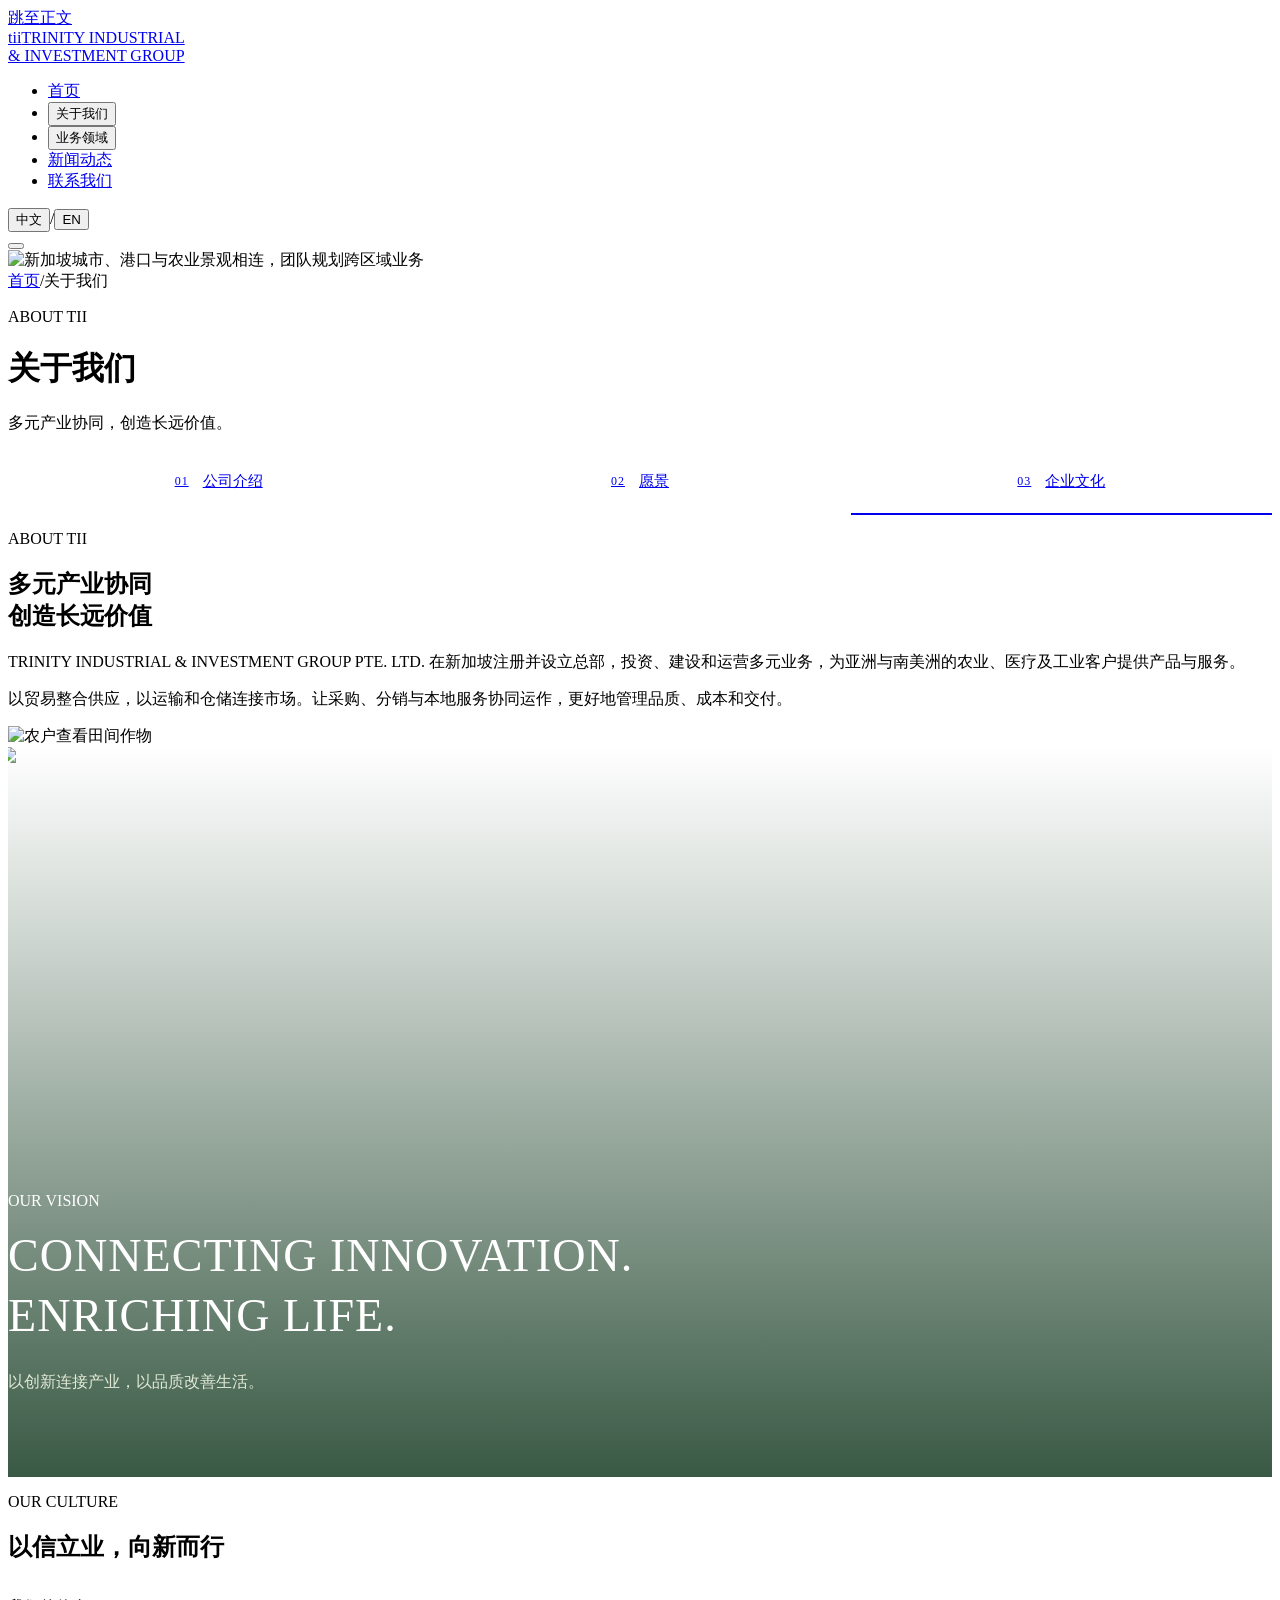
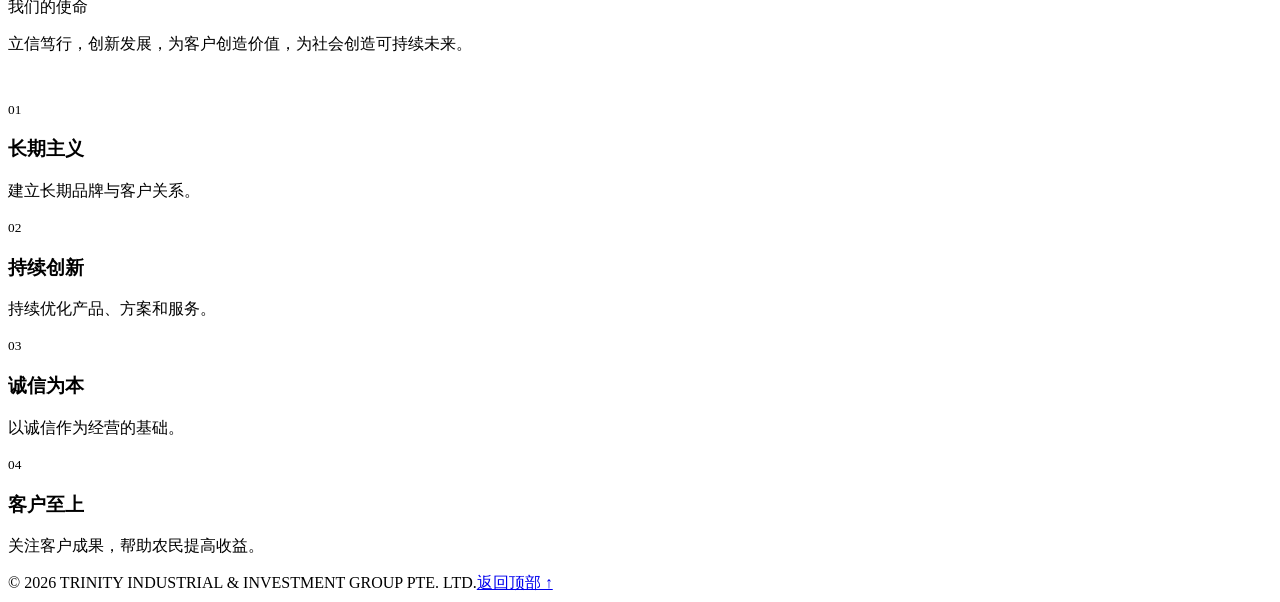
==== commit a5106dc2: "Trim the About page culture section Remove the culture subtitle, the Discover our global presence li" ====
--- a/about.html
+++ b/about.html
@@ -9,11 +9,9 @@
 <div class="page-intro">
 <img class="page-intro-image" src="./assets/about-hero.jpg" alt="新加坡城市、港口与农业景观相连，团队规划跨区域业务" data-alt-zh="新加坡城市、港口与农业景观相连，团队规划跨区域业务" data-alt-en="A team planning cross-regional business overlooking Singapore, its port and agricultural landscape" width="1672" height="941">
 <div class="wrap"><div class="breadcrumbs"><a href="./index.html" data-zh="首页" data-en="Home">首页</a><span aria-hidden="true">/</span><span data-zh="关于我们" data-en="About us">关于我们</span></div><p class="eyebrow">ABOUT TII</p><h1 data-zh="关于我们" data-en="About us">关于我们</h1><p class="page-description" data-zh="多元产业协同，创造长远价值。" data-en="Connected industries. Lasting value.">多元产业协同，创造长远价值。</p></div></div><nav class="company-nav" aria-label="页面目录 / On this page"><div class="company-nav-track wrap"><a href="#about"><small>01</small><span data-zh="公司介绍" data-en="About Us">公司介绍</span></a><a href="#vision"><small>02</small><span data-zh="愿景" data-en="Our Vision">愿景</span></a><a href="#culture"><small>03</small><span data-zh="企业文化" data-en="Corporate Culture">企业文化</span></a></div></nav>
-<section id="about" class="section about wrap"><div class="about-copy"><p class="eyebrow">ABOUT TII</p><h2><span data-zh="多元产业协同" data-en="Diverse industries.">多元产业协同</span><br><span class="muted-title" data-zh="创造长远价值" data-en="Lasting value.">创造长远价值</span></h2><p class="body-copy" data-zh="TRINITY INDUSTRIAL & INVESTMENT GROUP PTE. LTD. 在新加坡注册并设立总部，投资、建设和运营多元业务，为亚洲与南美洲的农业、医疗及工业客户提供产品与服务。" data-en="TRINITY INDUSTRIAL & INVESTMENT GROUP PTE. LTD. is incorporated and headquartered in Singapore. We invest in, build and operate businesses serving agricultural, healthcare and industrial customers across Asia and South America.">TRINITY INDUSTRIAL & INVESTMENT GROUP PTE. LTD. 在新加坡注册并设立总部，投资、建设和运营多元业务，为亚洲与南美洲的农业、医疗及工业客户提供产品与服务。</p><p class="body-copy secondary" data-zh="以贸易整合供应，以运输和仓储连接市场。让采购、分销与本地服务协同运作，更好地管理品质、成本和交付。" data-en="Trading secures supply for our distribution businesses. Transportation and warehousing connect markets, giving us greater control over quality, costs and delivery schedules.">以贸易整合供应，以运输和仓储连接市场。让采购、分销与本地服务协同运作，更好地管理品质、成本和交付。</p><a class="text-link" href="./index.html#global"><span data-zh="了解我们的全球布局" data-en="Discover our global presence">了解我们的全球布局</span>
-<span class="text-link-icon" aria-hidden="true"><svg viewBox="0 0 24 24" focusable="false"><path d="M7 17L17 7M9 7h8v8" fill="none" stroke="currentColor" stroke-width="2" stroke-linecap="round" stroke-linejoin="round"/></svg></span>
-</a></div><div class="about-visual"><img src="./assets/farmer.png" alt="农户查看田间作物" data-alt-zh="农户查看田间作物" data-alt-en="A farmer checking crops in the field" loading="lazy" width="1222" height="798"><div class="about-caption"><strong>4</strong><div><b data-zh="业务板块" data-en="Business divisions">业务板块</b><span data-zh="从产业连接，到价值共创" data-en="Connected industries. Shared value.">从产业连接，到价值共创</span></div><span class="caption-symbol" aria-hidden="true"><svg viewBox="0 0 24 24" focusable="false"><path d="M7 17L17 7M9 7h8v8" fill="none" stroke="currentColor" stroke-width="2" stroke-linecap="round" stroke-linejoin="round"/></svg></span></div></div></section>
+<section id="about" class="section about wrap"><div class="about-copy"><p class="eyebrow">ABOUT TII</p><h2><span data-zh="多元产业协同" data-en="Diverse industries.">多元产业协同</span><br><span class="muted-title" data-zh="创造长远价值" data-en="Lasting value.">创造长远价值</span></h2><p class="body-copy" data-zh="TRINITY INDUSTRIAL & INVESTMENT GROUP PTE. LTD. 在新加坡注册并设立总部，投资、建设和运营多元业务，为亚洲与南美洲的农业、医疗及工业客户提供产品与服务。" data-en="TRINITY INDUSTRIAL & INVESTMENT GROUP PTE. LTD. is incorporated and headquartered in Singapore. We invest in, build and operate businesses serving agricultural, healthcare and industrial customers across Asia and South America.">TRINITY INDUSTRIAL & INVESTMENT GROUP PTE. LTD. 在新加坡注册并设立总部，投资、建设和运营多元业务，为亚洲与南美洲的农业、医疗及工业客户提供产品与服务。</p><p class="body-copy secondary" data-zh="以贸易整合供应，以运输和仓储连接市场。让采购、分销与本地服务协同运作，更好地管理品质、成本和交付。" data-en="Trading secures supply for our distribution businesses. Transportation and warehousing connect markets, giving us greater control over quality, costs and delivery schedules.">以贸易整合供应，以运输和仓储连接市场。让采购、分销与本地服务协同运作，更好地管理品质、成本和交付。</p></div><div class="about-visual"><img src="./assets/farmer.png" alt="农户查看田间作物" data-alt-zh="农户查看田间作物" data-alt-en="A farmer checking crops in the field" loading="lazy" width="1222" height="798"></div></section>
 <section id="vision" class="company-vision" aria-labelledby="vision-title"><img src="./assets/culture.png" alt="晨光中的农田与作物" data-alt-zh="晨光中的农田与作物" data-alt-en="Sunlit crop rows in the field" loading="lazy" width="1516" height="830"><div class="wrap"><p class="eyebrow light">OUR VISION</p><h2 id="vision-title" class="company-vision-statement">CONNECTING INNOVATION.<br>ENRICHING LIFE.</h2><p class="company-vision-note" data-zh="以创新连接产业，以品质改善生活。" data-en="Our vision for a shared future.">以创新连接产业，以品质改善生活。</p></div></section>
-<section id="culture" class="section company-culture" aria-labelledby="culture-title"><div class="wrap"><header class="company-culture-head"><div><p class="eyebrow">OUR CULTURE</p><h2 id="culture-title" data-zh="以信立业，向新而行" data-en="Built on trust. Driven by innovation.">以信立业，向新而行</h2></div><p class="company-culture-lead" data-zh="以共同的信念，走向长远的未来。" data-en="Shared values. A lasting future.">以共同的信念，走向长远的未来。</p></header>
+<section id="culture" class="section company-culture" aria-labelledby="culture-title"><div class="wrap"><header class="company-culture-head"><div><p class="eyebrow">OUR CULTURE</p><h2 id="culture-title" data-zh="以信立业，向新而行" data-en="Built on trust. Driven by innovation.">以信立业，向新而行</h2></div></header>
 <div class="mission"><span data-zh="我们的使命" data-en="Our mission">我们的使命</span><p data-zh="立信笃行，创新发展，为客户创造价值，为社会创造可持续未来。" data-en="Trusted conduct. Continuous innovation. Shared value.">立信笃行，创新发展，为客户创造价值，为社会创造可持续未来。</p></div>
 <div class="values">
 <div><small>01</small><h3 data-zh="长期主义" data-en="Long-term thinking">长期主义</h3><p data-zh="建立长期品牌与客户关系。" data-en="Build lasting brands and customer relationships.">建立长期品牌与客户关系。</p></div>
--- a/company.css
+++ b/company.css
@@ -8,8 +8,11 @@
 .company-nav span{font-size:15px;color:var(--dark)}
 /* Keep anchored sections clear of the sticky section bar. */
 #about,#vision,#culture{scroll-margin-top:68px}
+/* No caption card under the photo any more, so drop the space reserved for it. */
+#about .about-visual{padding-bottom:0;margin-right:0}
 .company-vision{position:relative;min-height:560px;display:flex;align-items:flex-end;padding:90px 0 80px;overflow:hidden;background:var(--dark);color:#fff}
-.company-vision>img{position:absolute;inset:0}
+/* culture.png has a pale strip on its left edge; push it just past the band. */
+.company-vision>img{position:absolute;inset:0 0 0 -8px;width:calc(100% + 8px)}
 .company-vision:after{content:"";position:absolute;inset:0;background:linear-gradient(0deg,#163c23d9,#163c2333 75%,transparent)}
 .company-vision .wrap{position:relative;z-index:1}
 .company-vision-statement{margin:0 0 22px;font-size:clamp(30px,3.6vw,54px);font-weight:400;line-height:1.3;letter-spacing:1px;color:#fff}
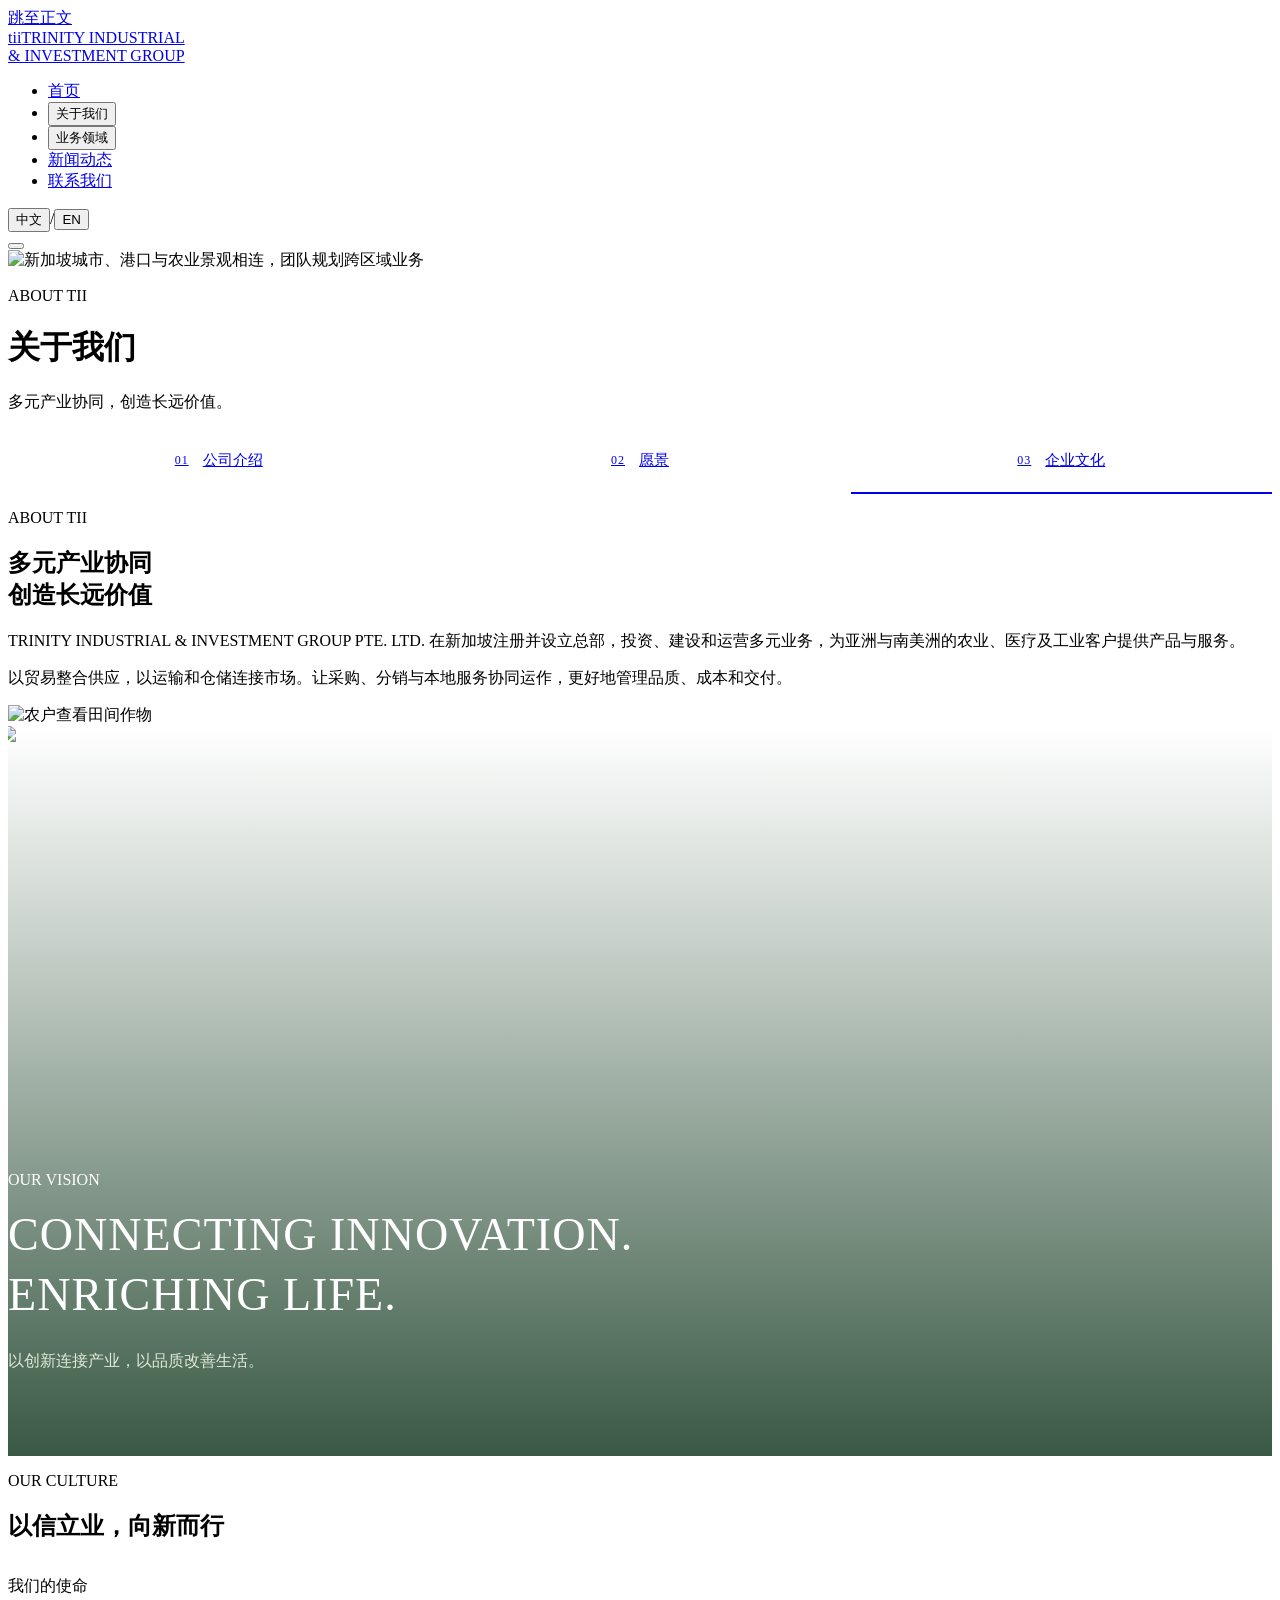
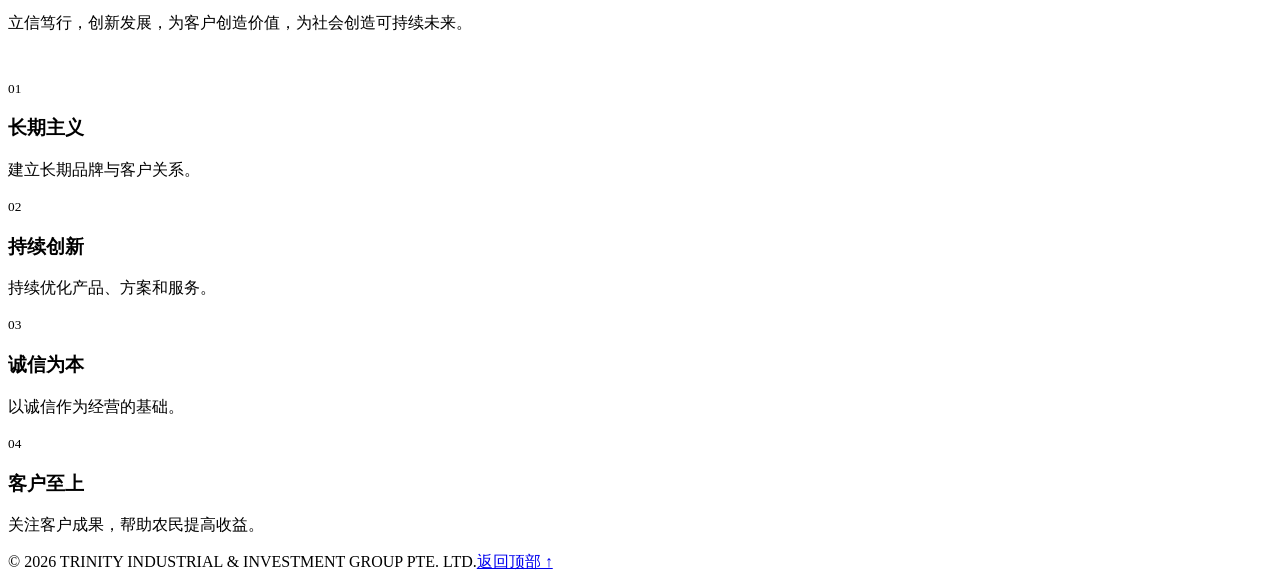
==== commit 28926973: "Remove breadcrumbs from all pages The top navigation already shows where each page sits.  Co-Authore" ====
--- a/about.html
+++ b/about.html
@@ -4,11 +4,11 @@
 <link rel="apple-touch-icon" sizes="180x180" href="./assets/tii-apple-touch-icon.png"><link rel="stylesheet" href="./styles.css?v=20260927b"><script defer src="./app.js?v=20261021-dropdown"></script><link rel="stylesheet" href="./sections.css"><script defer src="./content.js"></script><link rel="stylesheet" href="./news.css">
 <link rel="stylesheet" href="./subpages.css?v=20260927b"><link rel="stylesheet" href="./company.css?v=20261022"><script defer src="./company.js?v=20261022"></script><link rel="stylesheet" href="./navigation-dropdown.css?v=20261021-home-weight"><script defer src="./navigation-dropdown.js?v=20261021-home"></script></head>
 <body class="subpage" data-title-zh="关于我们 | tii" data-title-en="About us | tii" data-description-zh="了解 TII：一家立足新加坡、服务亚洲与南美洲客户的多元产业投资与运营集团。" data-description-en="Learn about TII, a Singapore-based group investing in and operating businesses serving customers across Asia and South America."><a class="skip" href="#main" data-zh="跳至正文" data-en="Skip to content">跳至正文</a>
-<header class="site-header"><a class="brand" href="./index.html#home" aria-label="tii home"><span class="brand-text">tii</span><span class="brand-name">TRINITY INDUSTRIAL<br>& INVESTMENT GROUP</span></a><nav id="navigation" class="dropdown-navigation" aria-label="主导航"><ul class="dropdown-main"><li><a href="./index.html" data-zh="首页" data-en="Home">首页</a></li><li class="dropdown-branch"><button class="dropdown-toggle" type="button" aria-expanded="false" aria-controls="dropdown-about"><span data-zh="关于我们" data-en="About us">关于我们</span><span class="dropdown-arrow" aria-hidden="true"></span></button><ul class="dropdown-panel" id="dropdown-about" hidden><li><a href="./about.html#about" data-zh="公司介绍" data-en="About Us">公司介绍</a></li><li><a href="./about.html#vision" data-zh="愿景" data-en="Our Vision">愿景</a></li><li><a href="./about.html#culture" data-zh="企业文化" data-en="Corporate Culture">企业文化</a></li><li><a href="./index.html#global" data-zh="全球布局" data-en="Global Presence">全球布局</a></li><li><a href="./index.html#news" data-zh="新闻动态" data-en="News">新闻动态</a></li><li><a href="./index.html#contact" data-zh="联系我们" data-en="Contact Us">联系我们</a></li></ul></li><li class="dropdown-branch"><button class="dropdown-toggle" type="button" aria-expanded="false" aria-controls="dropdown-business"><span data-zh="业务领域" data-en="Our business">业务领域</span><span class="dropdown-arrow" aria-hidden="true"></span></button><ul class="dropdown-panel" id="dropdown-business" hidden><li class="dropdown-branch"><button class="dropdown-toggle" type="button" aria-expanded="false" aria-controls="dropdown-agriculture"><span data-zh="农业与植物健康" data-en="Agriculture / Plant Health">农业与植物健康</span><span class="dropdown-arrow" aria-hidden="true"></span></button><ul class="dropdown-panel" id="dropdown-agriculture" hidden><li><a href="./agriculture.html#approach" data-zh="植物健康管理" data-en="Plant Health Management">植物健康管理</a></li><li class="dropdown-branch"><div class="dropdown-row"><a href="./agriculture.html#crop-solutions" data-zh="作物解决方案" data-en="Crop Solutions">作物解决方案</a><button class="dropdown-toggle dropdown-toggle--split" type="button" aria-expanded="false" aria-controls="dropdown-crops"><span class="dropdown-sr" data-zh="作物解决方案分类" data-en="Crop Solutions categories">作物解决方案分类</span><span class="dropdown-arrow" aria-hidden="true"></span></button></div><ul class="dropdown-panel" id="dropdown-crops" hidden><li><a href="./coming-soon.html" data-zh="水稻" data-en="Rice">水稻</a></li><li><a href="./coming-soon.html" data-zh="榴莲" data-en="Durian">榴莲</a></li><li><a href="./coming-soon.html" data-zh="芒果" data-en="Mango">芒果</a></li><li><a href="./coming-soon.html" data-zh="咖啡" data-en="Coffee">咖啡</a></li></ul></li></ul></li><li class="dropdown-branch"><button class="dropdown-toggle" type="button" aria-expanded="false" aria-controls="dropdown-medical"><span data-zh="医疗器械" data-en="Medical Devices">医疗器械</span><span class="dropdown-arrow" aria-hidden="true"></span></button><ul class="dropdown-panel" id="dropdown-medical" hidden><li class="dropdown-branch"><div class="dropdown-row"><a href="./medical.html" data-zh="医疗产品" data-en="Medical Products">医疗产品</a><button class="dropdown-toggle dropdown-toggle--split" type="button" aria-expanded="false" aria-controls="dropdown-products"><span class="dropdown-sr" data-zh="医疗产品分类" data-en="Medical Products categories">医疗产品分类</span><span class="dropdown-arrow" aria-hidden="true"></span></button></div><ul class="dropdown-panel" id="dropdown-products" hidden><li><a href="./medical.html#enteral" data-zh="肠内营养" data-en="Enteral Feeding">肠内营养</a></li><li><a href="./medical.html#urology" data-zh="泌尿护理" data-en="Urology">泌尿护理</a></li><li><a href="./medical.html#suction" data-zh="吸引系列" data-en="Suction">吸引系列</a></li><li><a href="./medical.html#collection" data-zh="收集系列" data-en="Collection">收集系列</a></li></ul></li><li><a href="./medical.html#quality" data-zh="质量保障" data-en="Quality">质量保障</a></li></ul></li><li class="dropdown-branch"><button class="dropdown-toggle" type="button" aria-expanded="false" aria-controls="dropdown-trading"><span data-zh="大宗商品贸易" data-en="Commodity Trading">大宗商品贸易</span><span class="dropdown-arrow" aria-hidden="true"></span></button><ul class="dropdown-panel" id="dropdown-trading" hidden><li><a href="./business.html?division=2#business" data-zh="业务概览" data-en="Overview">业务概览</a></li><li><a href="./coming-soon.html" data-zh="敬请期待" data-en="Coming Soon">敬请期待</a></li></ul></li><li class="dropdown-branch"><button class="dropdown-toggle" type="button" aria-expanded="false" aria-controls="dropdown-logistics"><span data-zh="国际运输与海外仓储" data-en="International Transportation &amp; Overseas Warehousing">国际运输与海外仓储</span><span class="dropdown-arrow" aria-hidden="true"></span></button><ul class="dropdown-panel" id="dropdown-logistics" hidden><li><a href="./logistics.html#overview" data-zh="业务概览" data-en="Overview">业务概览</a></li><li><a href="./logistics.html#services" data-zh="货物旅程" data-en="Cargo Journey">货物旅程</a></li></ul></li></ul></li><li><a href="./index.html#news" data-zh="新闻动态" data-en="News">新闻动态</a></li><li><a href="./index.html#contact" data-zh="联系我们" data-en="Contact">联系我们</a></li></ul></nav><div class="nav-actions"><div class="language" aria-label="Language"><button data-lang="zh" class="active" aria-pressed="true">中文</button><span>/</span><button data-lang="en" aria-pressed="false">EN</button></div><button class="menu-toggle" aria-label="打开菜单" aria-controls="navigation" aria-expanded="false"><span></span><span></span></button></div></header>
+<header class="site-header"><a class="brand" href="./index.html#home" aria-label="tii home"><span class="brand-text">tii</span><span class="brand-name">TRINITY INDUSTRIAL<br>& INVESTMENT GROUP</span></a><nav id="navigation" class="dropdown-navigation" aria-label="主导航"><ul class="dropdown-main"><li><a href="./index.html" data-zh="首页" data-en="Home">首页</a></li><li class="dropdown-branch"><button class="dropdown-toggle" type="button" aria-expanded="false" aria-controls="dropdown-about"><span data-zh="关于我们" data-en="About us">关于我们</span><span class="dropdown-arrow" aria-hidden="true"></span></button><ul class="dropdown-panel" id="dropdown-about" hidden><li><a href="./about.html#about" data-zh="公司介绍" data-en="About Us">公司介绍</a></li><li><a href="./about.html#vision" data-zh="愿景" data-en="Our Vision">愿景</a></li><li><a href="./about.html#culture" data-zh="企业文化" data-en="Corporate Culture">企业文化</a></li><li><a href="./index.html#global" data-zh="全球布局" data-en="Global Presence">全球布局</a></li><li><a href="./index.html#news" data-zh="新闻动态" data-en="News">新闻动态</a></li><li><a href="./index.html#contact" data-zh="联系我们" data-en="Contact Us">联系我们</a></li></ul></li><li class="dropdown-branch"><button class="dropdown-toggle" type="button" aria-expanded="false" aria-controls="dropdown-business"><span data-zh="业务领域" data-en="Our business">业务领域</span><span class="dropdown-arrow" aria-hidden="true"></span></button><ul class="dropdown-panel" id="dropdown-business" hidden><li class="dropdown-branch"><button class="dropdown-toggle" type="button" aria-expanded="false" aria-controls="dropdown-agriculture"><span data-zh="农业与植物健康" data-en="Agriculture / Plant Health">农业与植物健康</span><span class="dropdown-arrow" aria-hidden="true"></span></button><ul class="dropdown-panel" id="dropdown-agriculture" hidden><li><a href="./agriculture.html" data-zh="植物健康管理" data-en="Plant Health Management">植物健康管理</a></li><li class="dropdown-branch"><div class="dropdown-row"><a href="./agriculture.html#crop-solutions" data-zh="作物解决方案" data-en="Crop Solutions">作物解决方案</a><button class="dropdown-toggle dropdown-toggle--split" type="button" aria-expanded="false" aria-controls="dropdown-crops"><span class="dropdown-sr" data-zh="作物解决方案分类" data-en="Crop Solutions categories">作物解决方案分类</span><span class="dropdown-arrow" aria-hidden="true"></span></button></div><ul class="dropdown-panel" id="dropdown-crops" hidden><li><a href="./coming-soon.html" data-zh="水稻" data-en="Rice">水稻</a></li><li><a href="./coming-soon.html" data-zh="榴莲" data-en="Durian">榴莲</a></li><li><a href="./coming-soon.html" data-zh="芒果" data-en="Mango">芒果</a></li><li><a href="./coming-soon.html" data-zh="咖啡" data-en="Coffee">咖啡</a></li></ul></li></ul></li><li class="dropdown-branch"><button class="dropdown-toggle" type="button" aria-expanded="false" aria-controls="dropdown-medical"><span data-zh="医疗器械" data-en="Medical Devices">医疗器械</span><span class="dropdown-arrow" aria-hidden="true"></span></button><ul class="dropdown-panel" id="dropdown-medical" hidden><li class="dropdown-branch"><div class="dropdown-row"><a href="./medical.html" data-zh="医疗产品" data-en="Medical Products">医疗产品</a><button class="dropdown-toggle dropdown-toggle--split" type="button" aria-expanded="false" aria-controls="dropdown-products"><span class="dropdown-sr" data-zh="医疗产品分类" data-en="Medical Products categories">医疗产品分类</span><span class="dropdown-arrow" aria-hidden="true"></span></button></div><ul class="dropdown-panel" id="dropdown-products" hidden><li><a href="./medical.html#enteral" data-zh="肠内营养" data-en="Enteral Feeding">肠内营养</a></li><li><a href="./medical.html#urology" data-zh="泌尿护理" data-en="Urology">泌尿护理</a></li><li><a href="./medical.html#suction" data-zh="吸引系列" data-en="Suction">吸引系列</a></li><li><a href="./medical.html#collection" data-zh="收集系列" data-en="Collection">收集系列</a></li></ul></li><li><a href="./medical.html#quality" data-zh="质量保障" data-en="Quality">质量保障</a></li></ul></li><li class="dropdown-branch"><button class="dropdown-toggle" type="button" aria-expanded="false" aria-controls="dropdown-trading"><span data-zh="大宗商品贸易" data-en="Commodity Trading">大宗商品贸易</span><span class="dropdown-arrow" aria-hidden="true"></span></button><ul class="dropdown-panel" id="dropdown-trading" hidden><li><a href="./business.html?division=2#business" data-zh="业务概览" data-en="Overview">业务概览</a></li><li><a href="./coming-soon.html" data-zh="敬请期待" data-en="Coming Soon">敬请期待</a></li></ul></li><li class="dropdown-branch"><button class="dropdown-toggle" type="button" aria-expanded="false" aria-controls="dropdown-logistics"><span data-zh="国际运输与海外仓储" data-en="International Transportation &amp; Overseas Warehousing">国际运输与海外仓储</span><span class="dropdown-arrow" aria-hidden="true"></span></button><ul class="dropdown-panel" id="dropdown-logistics" hidden><li><a href="./logistics.html#overview" data-zh="业务概览" data-en="Overview">业务概览</a></li><li><a href="./logistics.html#services" data-zh="货物旅程" data-en="Cargo Journey">货物旅程</a></li></ul></li></ul></li><li><a href="./index.html#news" data-zh="新闻动态" data-en="News">新闻动态</a></li><li><a href="./index.html#contact" data-zh="联系我们" data-en="Contact">联系我们</a></li></ul></nav><div class="nav-actions"><div class="language" aria-label="Language"><button data-lang="zh" class="active" aria-pressed="true">中文</button><span>/</span><button data-lang="en" aria-pressed="false">EN</button></div><button class="menu-toggle" aria-label="打开菜单" aria-controls="navigation" aria-expanded="false"><span></span><span></span></button></div></header>
 <main id="main">
 <div class="page-intro">
 <img class="page-intro-image" src="./assets/about-hero.jpg" alt="新加坡城市、港口与农业景观相连，团队规划跨区域业务" data-alt-zh="新加坡城市、港口与农业景观相连，团队规划跨区域业务" data-alt-en="A team planning cross-regional business overlooking Singapore, its port and agricultural landscape" width="1672" height="941">
-<div class="wrap"><div class="breadcrumbs"><a href="./index.html" data-zh="首页" data-en="Home">首页</a><span aria-hidden="true">/</span><span data-zh="关于我们" data-en="About us">关于我们</span></div><p class="eyebrow">ABOUT TII</p><h1 data-zh="关于我们" data-en="About us">关于我们</h1><p class="page-description" data-zh="多元产业协同，创造长远价值。" data-en="Connected industries. Lasting value.">多元产业协同，创造长远价值。</p></div></div><nav class="company-nav" aria-label="页面目录 / On this page"><div class="company-nav-track wrap"><a href="#about"><small>01</small><span data-zh="公司介绍" data-en="About Us">公司介绍</span></a><a href="#vision"><small>02</small><span data-zh="愿景" data-en="Our Vision">愿景</span></a><a href="#culture"><small>03</small><span data-zh="企业文化" data-en="Corporate Culture">企业文化</span></a></div></nav>
+<div class="wrap"><p class="eyebrow">ABOUT TII</p><h1 data-zh="关于我们" data-en="About us">关于我们</h1><p class="page-description" data-zh="多元产业协同，创造长远价值。" data-en="Connected industries. Lasting value.">多元产业协同，创造长远价值。</p></div></div><nav class="company-nav" aria-label="页面目录 / On this page"><div class="company-nav-track wrap"><a href="#about"><small>01</small><span data-zh="公司介绍" data-en="About Us">公司介绍</span></a><a href="#vision"><small>02</small><span data-zh="愿景" data-en="Our Vision">愿景</span></a><a href="#culture"><small>03</small><span data-zh="企业文化" data-en="Corporate Culture">企业文化</span></a></div></nav>
 <section id="about" class="section about wrap"><div class="about-copy"><p class="eyebrow">ABOUT TII</p><h2><span data-zh="多元产业协同" data-en="Diverse industries.">多元产业协同</span><br><span class="muted-title" data-zh="创造长远价值" data-en="Lasting value.">创造长远价值</span></h2><p class="body-copy" data-zh="TRINITY INDUSTRIAL & INVESTMENT GROUP PTE. LTD. 在新加坡注册并设立总部，投资、建设和运营多元业务，为亚洲与南美洲的农业、医疗及工业客户提供产品与服务。" data-en="TRINITY INDUSTRIAL & INVESTMENT GROUP PTE. LTD. is incorporated and headquartered in Singapore. We invest in, build and operate businesses serving agricultural, healthcare and industrial customers across Asia and South America.">TRINITY INDUSTRIAL & INVESTMENT GROUP PTE. LTD. 在新加坡注册并设立总部，投资、建设和运营多元业务，为亚洲与南美洲的农业、医疗及工业客户提供产品与服务。</p><p class="body-copy secondary" data-zh="以贸易整合供应，以运输和仓储连接市场。让采购、分销与本地服务协同运作，更好地管理品质、成本和交付。" data-en="Trading secures supply for our distribution businesses. Transportation and warehousing connect markets, giving us greater control over quality, costs and delivery schedules.">以贸易整合供应，以运输和仓储连接市场。让采购、分销与本地服务协同运作，更好地管理品质、成本和交付。</p></div><div class="about-visual"><img src="./assets/farmer.png" alt="农户查看田间作物" data-alt-zh="农户查看田间作物" data-alt-en="A farmer checking crops in the field" loading="lazy" width="1222" height="798"></div></section>
 <section id="vision" class="company-vision" aria-labelledby="vision-title"><img src="./assets/culture.png" alt="晨光中的农田与作物" data-alt-zh="晨光中的农田与作物" data-alt-en="Sunlit crop rows in the field" loading="lazy" width="1516" height="830"><div class="wrap"><p class="eyebrow light">OUR VISION</p><h2 id="vision-title" class="company-vision-statement">CONNECTING INNOVATION.<br>ENRICHING LIFE.</h2><p class="company-vision-note" data-zh="以创新连接产业，以品质改善生活。" data-en="Our vision for a shared future.">以创新连接产业，以品质改善生活。</p></div></section>
 <section id="culture" class="section company-culture" aria-labelledby="culture-title"><div class="wrap"><header class="company-culture-head"><div><p class="eyebrow">OUR CULTURE</p><h2 id="culture-title" data-zh="以信立业，向新而行" data-en="Built on trust. Driven by innovation.">以信立业，向新而行</h2></div></header>
